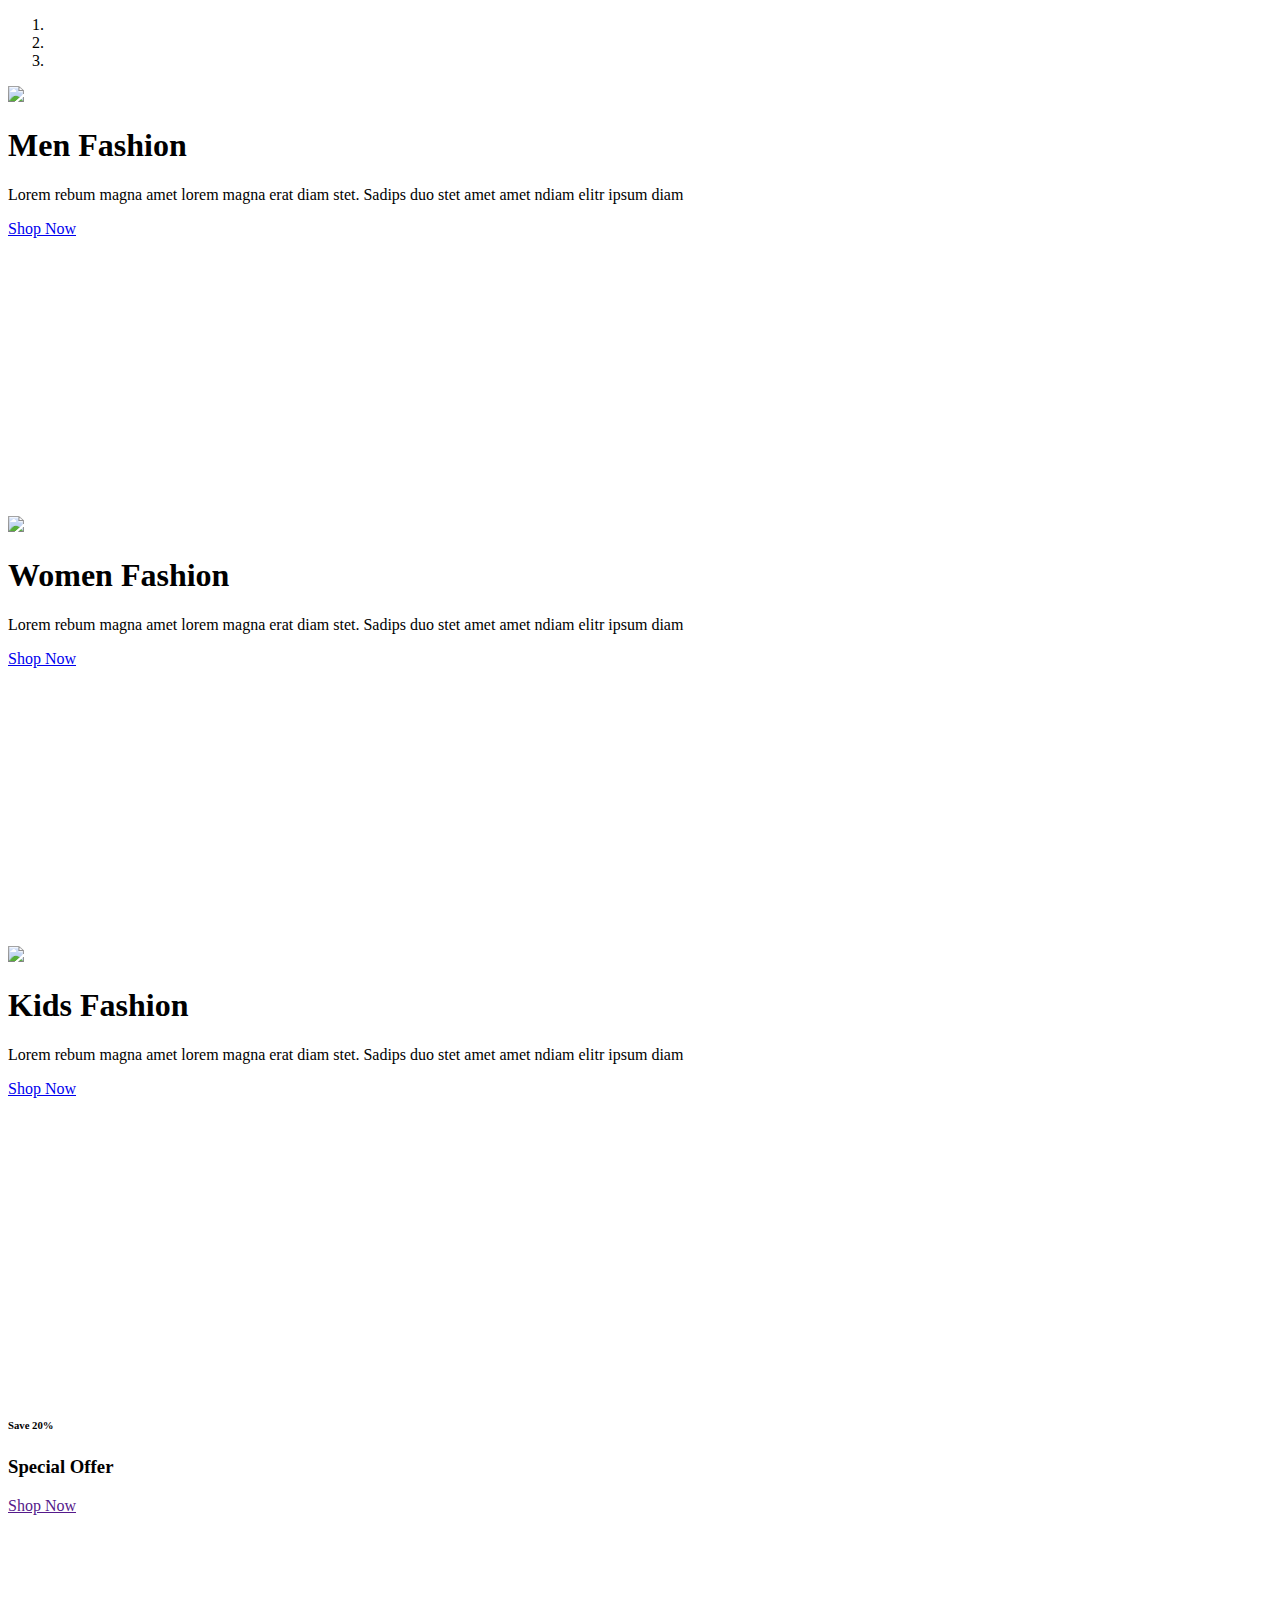
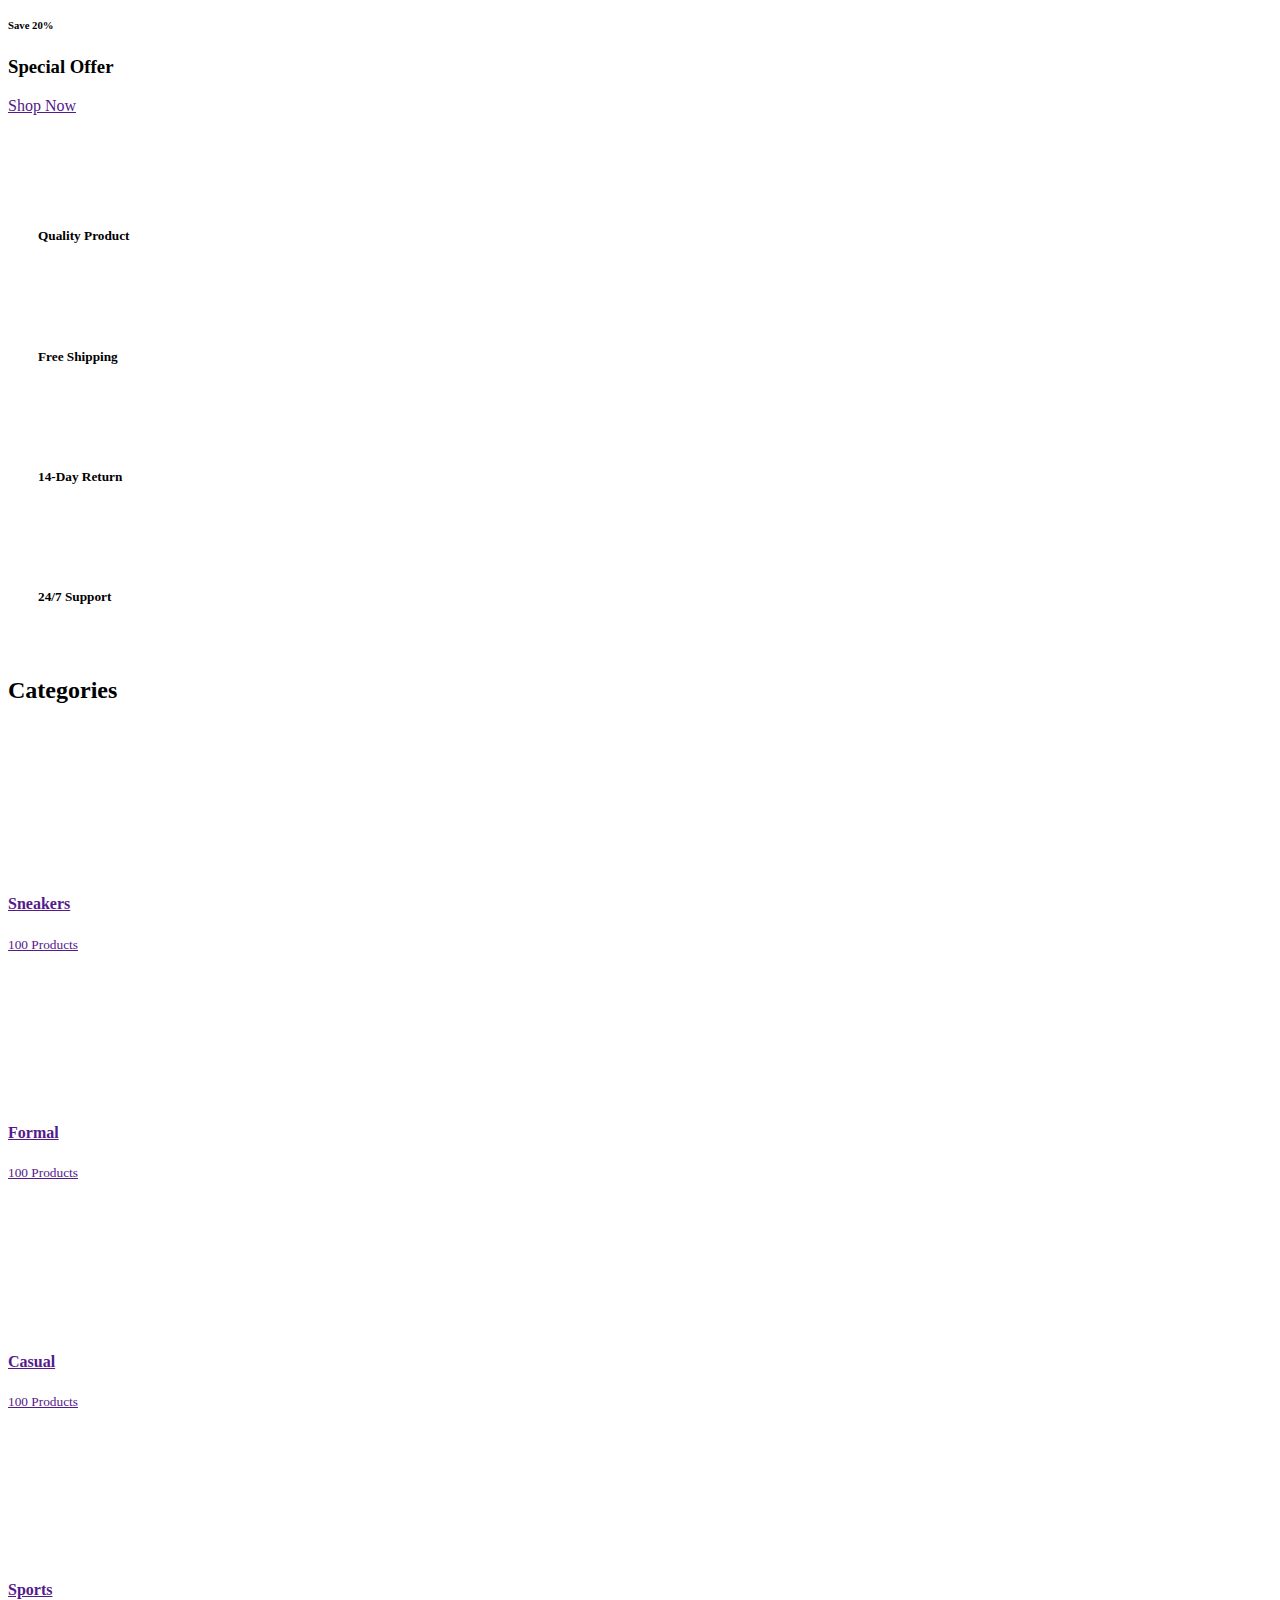
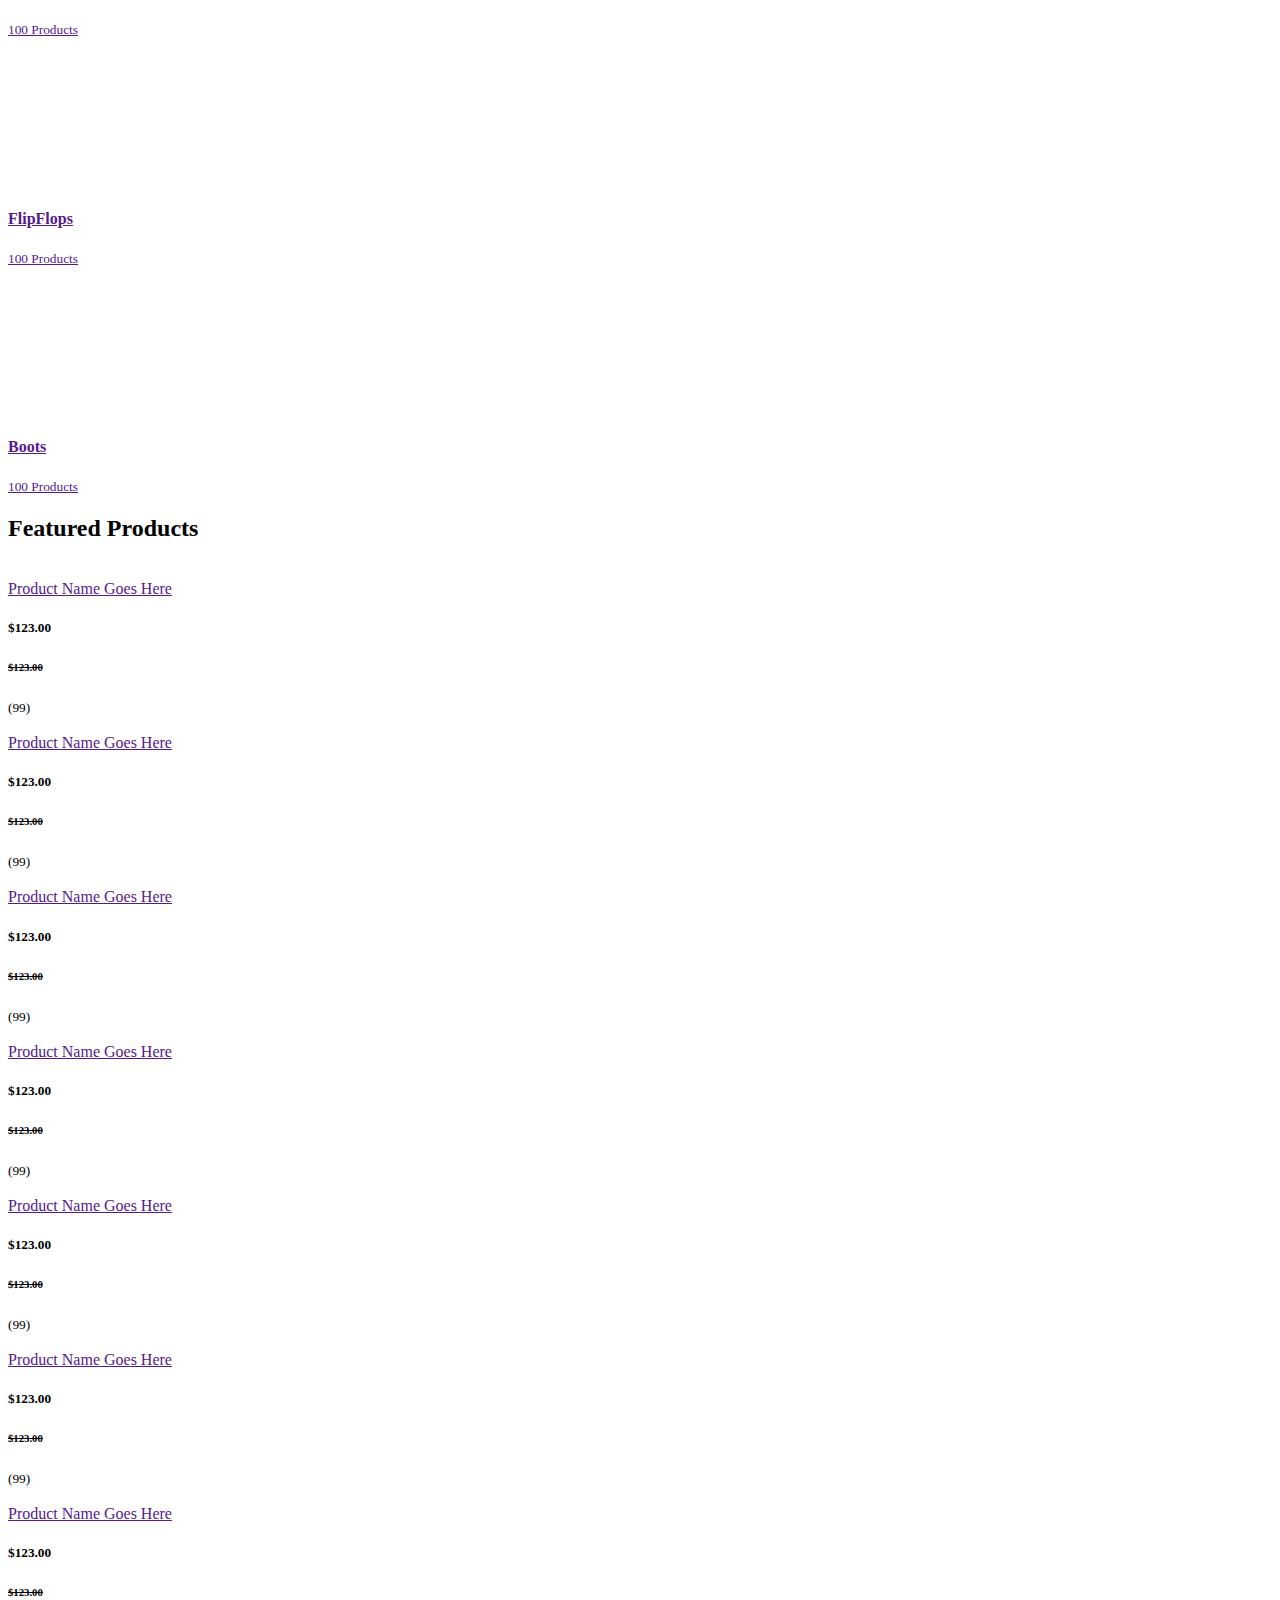
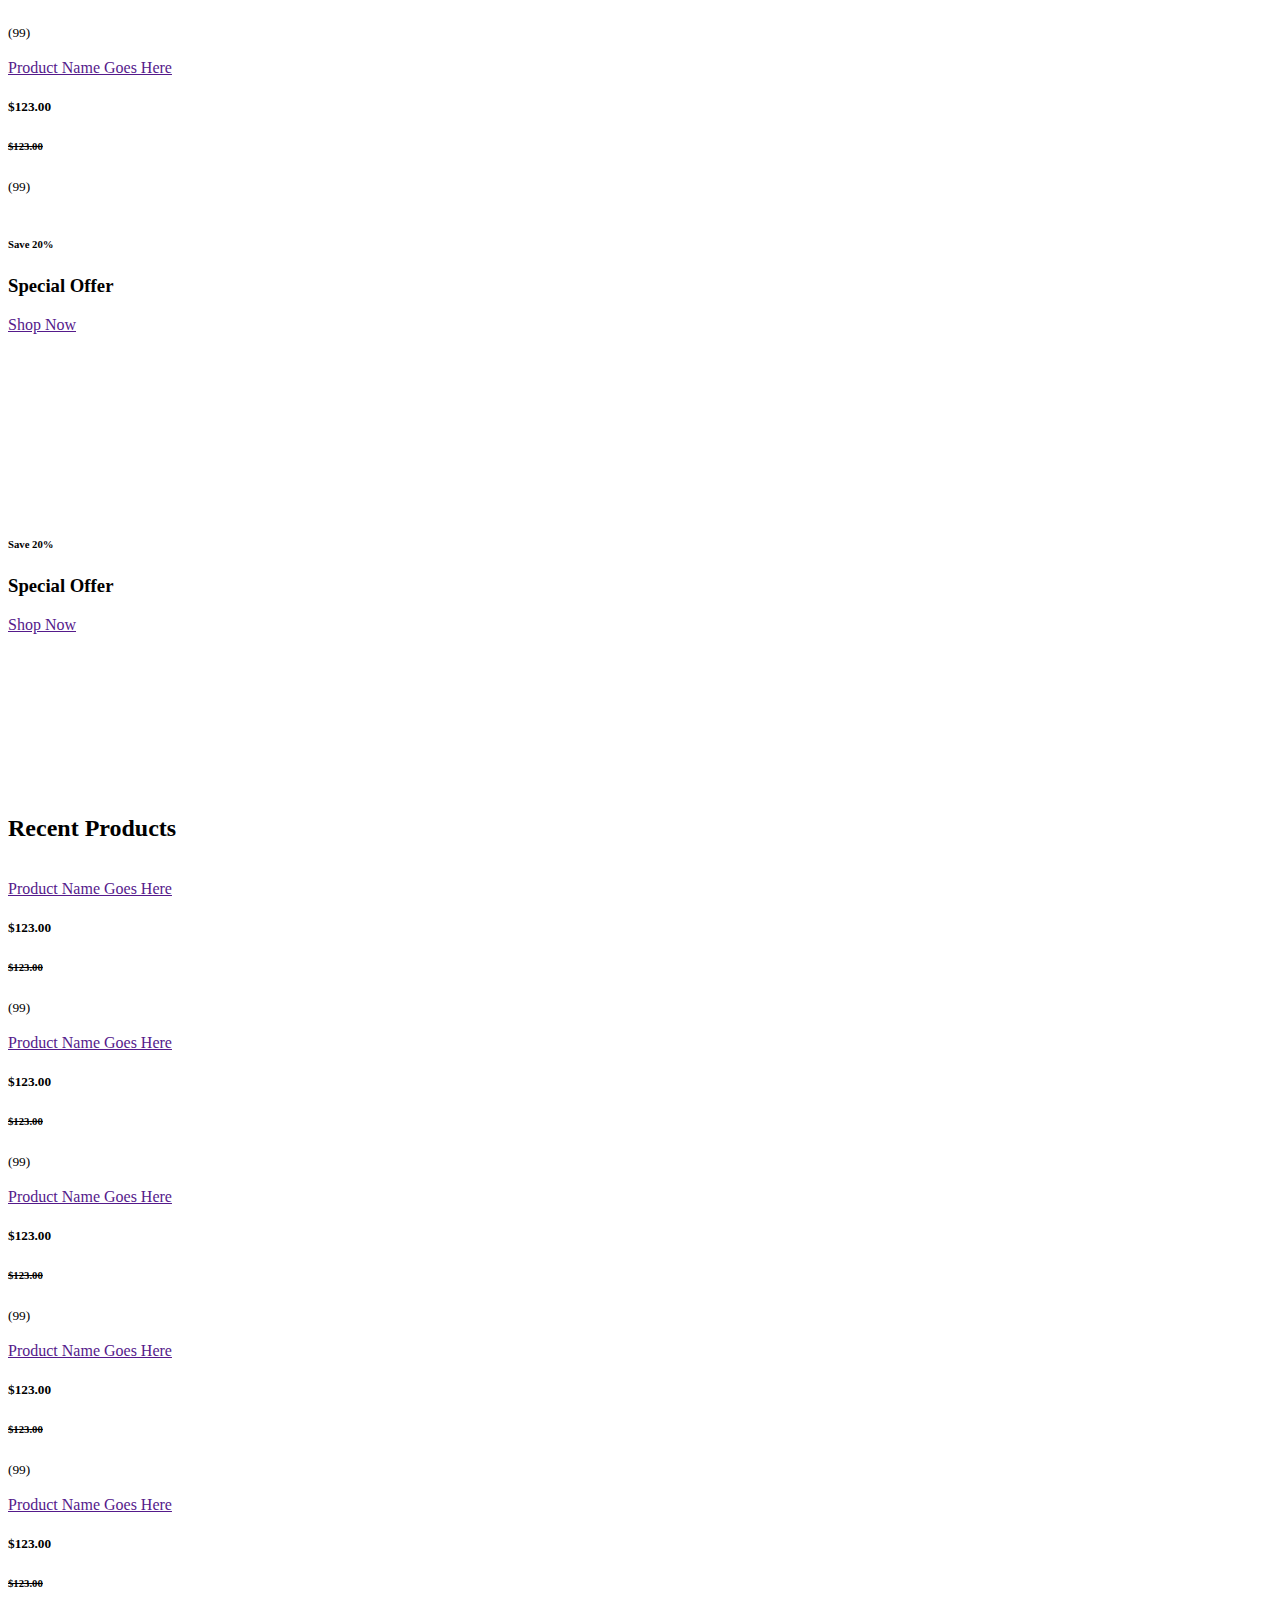
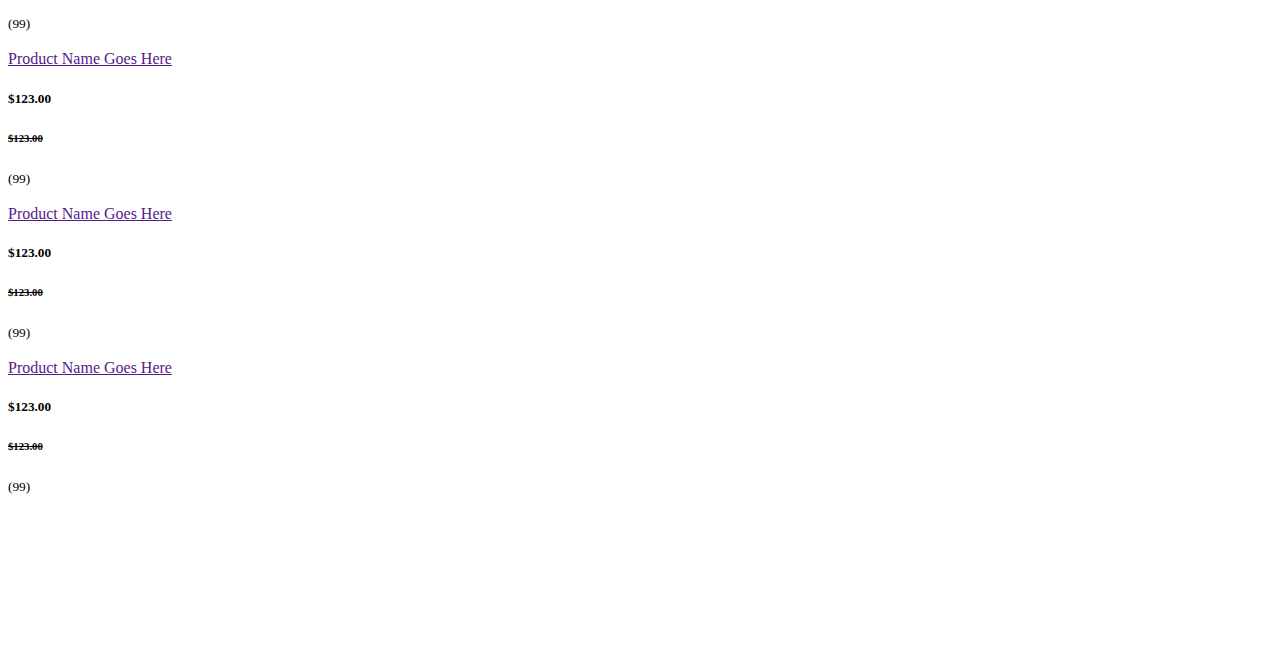
==== src/main/resources/templates/index.html @ a71ec039 "SPRING BOOT VERSION CHANGED TO 2.7.8" ====
<!DOCTYPE html>
<html lang="en" xmlns:th="http://www.thymeleaf.org" th:replace="base::Layout(~{::section})">
<head>
    <meta charset="utf-8">
    <title></title>
    <meta content="width=device-width, initial-scale=1.0" name="viewport">
    <meta content="Free HTML Templates" name="keywords">
    <meta content="Free HTML Templates" name="description">
</head>

<body>
    <!-- Carousel Start -->
    <section>
        <div class="container-fluid mb-3">
            <div class="row px-xl-5">
                <div class="col-lg-8">
                    <div id="header-carousel" class="carousel slide carousel-fade mb-30 mb-lg-0" data-ride="carousel">
                        <ol class="carousel-indicators">
                            <li data-target="#header-carousel" data-slide-to="0" class="active"></li>
                            <li data-target="#header-carousel" data-slide-to="1"></li>
                            <li data-target="#header-carousel" data-slide-to="2"></li>

                        </ol>
                        <div class="carousel-inner">
                            <div class="carousel-item position-relative active" style="height: 430px;">
                                <img class="position-absolute w-100 h-100" src="img/carousel-1.jpg"
                                    style="object-fit: cover;">
                                <div
                                    class="carousel-caption d-flex flex-column align-items-center justify-content-center">
                                    <div class="p-3" style="max-width: 700px;">
                                        <h1 class="display-4 text-white mb-3 animate__animated animate__fadeInDown">Men
                                            Fashion</h1>
                                        <p class="mx-md-5 px-5 animate__animated animate__bounceIn">Lorem rebum magna
                                            amet
                                            lorem magna erat diam stet. Sadips duo stet amet amet ndiam elitr ipsum diam
                                        </p>
                                        <a class="btn btn-outline-light py-2 px-4 mt-3 animate__animated animate__fadeInUp"
                                            href="#">Shop Now</a>
                                    </div>
                                </div>
                            </div>
                            <div class="carousel-item position-relative" style="height: 430px;">
                                <img class="position-absolute w-100 h-100" src="img/carousel-2.jpg"
                                    style="object-fit: cover;">
                                <div
                                    class="carousel-caption d-flex flex-column align-items-center justify-content-center">
                                    <div class="p-3" style="max-width: 700px;">
                                        <h1 class="display-4 text-white mb-3 animate__animated animate__fadeInDown">
                                            Women
                                            Fashion</h1>
                                        <p class="mx-md-5 px-5 animate__animated animate__bounceIn">Lorem rebum magna
                                            amet
                                            lorem magna erat diam stet. Sadips duo stet amet amet ndiam elitr ipsum diam
                                        </p>
                                        <a class="btn btn-outline-light py-2 px-4 mt-3 animate__animated animate__fadeInUp"
                                            href="#">Shop Now</a>
                                    </div>
                                </div>
                            </div>
                            <div class="carousel-item position-relative" style="height: 430px;">
                                <img class="position-absolute w-100 h-100" src="img/carousel-3.jpg"
                                    style="object-fit: cover;">
                                <div
                                    class="carousel-caption d-flex flex-column align-items-center justify-content-center">
                                    <div class="p-3" style="max-width: 700px;">
                                        <h1 class="display-4 text-white mb-3 animate__animated animate__fadeInDown">Kids
                                            Fashion</h1>
                                        <p class="mx-md-5 px-5 animate__animated animate__bounceIn">Lorem rebum magna
                                            amet
                                            lorem magna erat diam stet. Sadips duo stet amet amet ndiam elitr ipsum diam
                                        </p>
                                        <a class="btn btn-outline-light py-2 px-4 mt-3 animate__animated animate__fadeInUp"
                                            href="#">Shop Now</a>
                                    </div>
                                </div>
                            </div>
                        </div>
                    </div>
                </div>
                <div class="col-lg-4">
                    <div class="product-offer mb-30" style="height: 200px;">
                        <img class="img-fluid" src="img/offer-1.jpg" alt="">
                        <div class="offer-text">
                            <h6 class="text-white text-uppercase">Save 20%</h6>
                            <h3 class="text-white mb-3">Special Offer</h3>
                            <a href="" class="btn btn-primary">Shop Now</a>
                        </div>
                    </div>
                    <div class="product-offer mb-30" style="height: 200px;">
                        <img class="img-fluid" src="img/offer-2.jpg" alt="">
                        <div class="offer-text">
                            <h6 class="text-white text-uppercase">Save 20%</h6>
                            <h3 class="text-white mb-3">Special Offer</h3>
                            <a href="" class="btn btn-primary">Shop Now</a>
                        </div>
                    </div>

                </div>
            </div>
        </div>
        <!-- Carousel End -->


        <!-- Featured Start -->
        <div class="container-fluid pt-5">
            <div class="row px-xl-5 pb-3">
                <div class="col-lg-3 col-md-6 col-sm-12 pb-1">
                    <div class="d-flex align-items-center bg-light mb-4" style="padding: 30px;">
                        <h1 class="fa fa-check text-primary m-0 mr-3"></h1>
                        <h5 class="font-weight-semi-bold m-0">Quality Product</h5>
                    </div>
                </div>
                <div class="col-lg-3 col-md-6 col-sm-12 pb-1">
                    <div class="d-flex align-items-center bg-light mb-4" style="padding: 30px;">
                        <h1 class="fa fa-shipping-fast text-primary m-0 mr-2"></h1>
                        <h5 class="font-weight-semi-bold m-0">Free Shipping</h5>
                    </div>
                </div>
                <div class="col-lg-3 col-md-6 col-sm-12 pb-1">
                    <div class="d-flex align-items-center bg-light mb-4" style="padding: 30px;">
                        <h1 class="fas fa-exchange-alt text-primary m-0 mr-3"></h1>
                        <h5 class="font-weight-semi-bold m-0">14-Day Return</h5>
                    </div>
                </div>
                <div class="col-lg-3 col-md-6 col-sm-12 pb-1">
                    <div class="d-flex align-items-center bg-light mb-4" style="padding: 30px;">
                        <h1 class="fa fa-phone-volume text-primary m-0 mr-3"></h1>
                        <h5 class="font-weight-semi-bold m-0">24/7 Support</h5>
                    </div>
                </div>
            </div>
        </div>
        <!-- Featured End -->


        <!-- Categories Start -->
        <div class="container-fluid pt-5">
            <h2 class="section-title position-relative text-uppercase mx-xl-5 mb-4"><span
                    class="bg-secondary pr-3">Categories</span></h2>
            <div class="row px-xl-5 pb-3">
                <div class="col-lg-4 col-md-4 col-sm-6 pb-1">
                    <a class="text-decoration-none" href="">
                        <div class="cat-item d-flex align-items-center mb-4">
                            <div class="overflow-hidden" style="width: 200px; height: 150px;">
                                <img class="img-fluid" src="/MyImages/cat-sneakers.jpg" alt="">
                            </div>
                            <div class="flex-fill pl-3">
                                <h4>Sneakers</h4>
                                <small class="text-body">100 Products</small>
                            </div>
                        </div>
                    </a>
                </div>
                <div class="col-lg-4 col-md-4 col-sm-6 pb-1">
                    <a class="text-decoration-none" href="">
                        <div class="cat-item img-zoom d-flex align-items-center mb-4">
                            <div class="overflow-hidden" style="width: 200px; height: 150px;">
                                <img class="img-fluid" src="/MyImages/cat-formal.png" alt="">
                            </div>
                            <div class="flex-fill pl-3">
                                <h4>Formal</h4>
                                <small class="text-body">100 Products</small>
                            </div>
                        </div>
                    </a>
                </div>
                <div class="col-lg-4 col-md-4 col-sm-6 pb-1">
                    <a class="text-decoration-none" href="">
                        <div class="cat-item img-zoom d-flex align-items-center mb-4">
                            <div class="overflow-hidden" style="width: 200px; height: 150px;">
                                <img class="img-fluid" src="/MyImages/cat-casual.jpg" alt="">
                            </div>
                            <div class="flex-fill pl-3">
                                <h4>Casual</h4>
                                <small class="text-body">100 Products</small>
                            </div>
                        </div>
                    </a>
                </div>
                <div class="col-lg-4 col-md-4 col-sm-6 pb-1">
                    <a class="text-decoration-none" href="">
                        <div class="cat-item img-zoom d-flex align-items-center mb-4">
                            <div class="overflow-hidden" style="width: 200px; height: 150px;">
                                <img class="img-fluid" src="/MyImages/cat-sport.jpeg" alt="">
                            </div>
                            <div class="flex-fill pl-3">
                                <h4>Sports</h4>
                                <small class="text-body">100 Products</small>
                            </div>
                        </div>
                    </a>
                </div>
                <div class="col-lg-4 col-md-4 col-sm-6 pb-1">
                    <a class="text-decoration-none" href="">
                        <div class="cat-item img-zoom d-flex align-items-center mb-4">
                            <div class="overflow-hidden" style="width: 200px; height: 150px;">
                                <img class="img-fluid" src="img/cat-4.jpg" alt="">
                            </div>
                            <div class="flex-fill pl-3">
                                <h4>FlipFlops</h4>
                                <small class="text-body">100 Products</small>
                            </div>
                        </div>
                    </a>
                </div>
                <div class="col-lg-4 col-md-4 col-sm-6 pb-1">
                    <a class="text-decoration-none" href="">
                        <div class="cat-item img-zoom d-flex align-items-center mb-4">
                            <div class="overflow-hidden" style="width: 200px; height: 150px;">
                                <img class="img-fluid" src="/MyImages/cat-boots.jpeg" alt="">
                            </div>
                            <div class="flex-fill pl-3">
                                <h4>Boots</h4>
                                <small class="text-body">100 Products</small>
                            </div>
                        </div>
                    </a>
                </div>
            </div>
        </div>
        <!-- Categories End -->


        <!-- Products Start -->
        <div class="container-fluid pt-5 pb-3">
            <h2 class="section-title position-relative text-uppercase mx-xl-5 mb-4"><span
                    class="bg-secondary pr-3">Featured
                    Products</span></h2>
            <div class="row px-xl-5">
                <div class="col-lg-3 col-md-4 col-sm-6 pb-1">
                    <div class="product-item bg-light mb-4">
                        <div class="product-img position-relative overflow-hidden">
                            <img class="img-fluid w-100" src="img/product-1.jpg" alt="">
                            <div class="product-action">
                                <a class="btn btn-outline-dark btn-square" href=""><i
                                        class="fa fa-shopping-cart"></i></a>
                                <a class="btn btn-outline-dark btn-square" href=""><i class="far fa-heart"></i></a>
                                <a class="btn btn-outline-dark btn-square" href=""><i class="fa fa-sync-alt"></i></a>
                                <a class="btn btn-outline-dark btn-square" href=""><i class="fa fa-search"></i></a>
                            </div>
                        </div>
                        <div class="text-center py-4">
                            <a class="h6 text-decoration-none text-truncate" href="">Product Name Goes Here</a>
                            <div class="d-flex align-items-center justify-content-center mt-2">
                                <h5>$123.00</h5>
                                <h6 class="text-muted ml-2"><del>$123.00</del></h6>
                            </div>
                            <div class="d-flex align-items-center justify-content-center mb-1">
                                <small class="fa fa-star text-primary mr-1"></small>
                                <small class="fa fa-star text-primary mr-1"></small>
                                <small class="fa fa-star text-primary mr-1"></small>
                                <small class="fa fa-star text-primary mr-1"></small>
                                <small class="fa fa-star text-primary mr-1"></small>
                                <small>(99)</small>
                            </div>
                        </div>
                    </div>
                </div>
                <div class="col-lg-3 col-md-4 col-sm-6 pb-1">
                    <div class="product-item bg-light mb-4">
                        <div class="product-img position-relative overflow-hidden">
                            <img class="img-fluid w-100" src="img/product-2.jpg" alt="">
                            <div class="product-action">
                                <a class="btn btn-outline-dark btn-square" href=""><i
                                        class="fa fa-shopping-cart"></i></a>
                                <a class="btn btn-outline-dark btn-square" href=""><i class="far fa-heart"></i></a>
                                <a class="btn btn-outline-dark btn-square" href=""><i class="fa fa-sync-alt"></i></a>
                                <a class="btn btn-outline-dark btn-square" href=""><i class="fa fa-search"></i></a>
                            </div>
                        </div>
                        <div class="text-center py-4">
                            <a class="h6 text-decoration-none text-truncate" href="">Product Name Goes Here</a>
                            <div class="d-flex align-items-center justify-content-center mt-2">
                                <h5>$123.00</h5>
                                <h6 class="text-muted ml-2"><del>$123.00</del></h6>
                            </div>
                            <div class="d-flex align-items-center justify-content-center mb-1">
                                <small class="fa fa-star text-primary mr-1"></small>
                                <small class="fa fa-star text-primary mr-1"></small>
                                <small class="fa fa-star text-primary mr-1"></small>
                                <small class="fa fa-star text-primary mr-1"></small>
                                <small class="fa fa-star-half-alt text-primary mr-1"></small>
                                <small>(99)</small>
                            </div>
                        </div>
                    </div>
                </div>
                <div class="col-lg-3 col-md-4 col-sm-6 pb-1">
                    <div class="product-item bg-light mb-4">
                        <div class="product-img position-relative overflow-hidden">
                            <img class="img-fluid w-100" src="img/product-3.jpg" alt="">
                            <div class="product-action">
                                <a class="btn btn-outline-dark btn-square" href=""><i
                                        class="fa fa-shopping-cart"></i></a>
                                <a class="btn btn-outline-dark btn-square" href=""><i class="far fa-heart"></i></a>
                                <a class="btn btn-outline-dark btn-square" href=""><i class="fa fa-sync-alt"></i></a>
                                <a class="btn btn-outline-dark btn-square" href=""><i class="fa fa-search"></i></a>
                            </div>
                        </div>
                        <div class="text-center py-4">
                            <a class="h6 text-decoration-none text-truncate" href="">Product Name Goes Here</a>
                            <div class="d-flex align-items-center justify-content-center mt-2">
                                <h5>$123.00</h5>
                                <h6 class="text-muted ml-2"><del>$123.00</del></h6>
                            </div>
                            <div class="d-flex align-items-center justify-content-center mb-1">
                                <small class="fa fa-star text-primary mr-1"></small>
                                <small class="fa fa-star text-primary mr-1"></small>
                                <small class="fa fa-star text-primary mr-1"></small>
                                <small class="fa fa-star-half-alt text-primary mr-1"></small>
                                <small class="far fa-star text-primary mr-1"></small>
                                <small>(99)</small>
                            </div>
                        </div>
                    </div>
                </div>
                <div class="col-lg-3 col-md-4 col-sm-6 pb-1">
                    <div class="product-item bg-light mb-4">
                        <div class="product-img position-relative overflow-hidden">
                            <img class="img-fluid w-100" src="img/product-4.jpg" alt="">
                            <div class="product-action">
                                <a class="btn btn-outline-dark btn-square" href=""><i
                                        class="fa fa-shopping-cart"></i></a>
                                <a class="btn btn-outline-dark btn-square" href=""><i class="far fa-heart"></i></a>
                                <a class="btn btn-outline-dark btn-square" href=""><i class="fa fa-sync-alt"></i></a>
                                <a class="btn btn-outline-dark btn-square" href=""><i class="fa fa-search"></i></a>
                            </div>
                        </div>
                        <div class="text-center py-4">
                            <a class="h6 text-decoration-none text-truncate" href="">Product Name Goes Here</a>
                            <div class="d-flex align-items-center justify-content-center mt-2">
                                <h5>$123.00</h5>
                                <h6 class="text-muted ml-2"><del>$123.00</del></h6>
                            </div>
                            <div class="d-flex align-items-center justify-content-center mb-1">
                                <small class="fa fa-star text-primary mr-1"></small>
                                <small class="fa fa-star text-primary mr-1"></small>
                                <small class="fa fa-star text-primary mr-1"></small>
                                <small class="far fa-star text-primary mr-1"></small>
                                <small class="far fa-star text-primary mr-1"></small>
                                <small>(99)</small>
                            </div>
                        </div>
                    </div>
                </div>
                <div class="col-lg-3 col-md-4 col-sm-6 pb-1">
                    <div class="product-item bg-light mb-4">
                        <div class="product-img position-relative overflow-hidden">
                            <img class="img-fluid w-100" src="img/product-5.jpg" alt="">
                            <div class="product-action">
                                <a class="btn btn-outline-dark btn-square" href=""><i
                                        class="fa fa-shopping-cart"></i></a>
                                <a class="btn btn-outline-dark btn-square" href=""><i class="far fa-heart"></i></a>
                                <a class="btn btn-outline-dark btn-square" href=""><i class="fa fa-sync-alt"></i></a>
                                <a class="btn btn-outline-dark btn-square" href=""><i class="fa fa-search"></i></a>
                            </div>
                        </div>
                        <div class="text-center py-4">
                            <a class="h6 text-decoration-none text-truncate" href="">Product Name Goes Here</a>
                            <div class="d-flex align-items-center justify-content-center mt-2">
                                <h5>$123.00</h5>
                                <h6 class="text-muted ml-2"><del>$123.00</del></h6>
                            </div>
                            <div class="d-flex align-items-center justify-content-center mb-1">
                                <small class="fa fa-star text-primary mr-1"></small>
                                <small class="fa fa-star text-primary mr-1"></small>
                                <small class="fa fa-star text-primary mr-1"></small>
                                <small class="fa fa-star text-primary mr-1"></small>
                                <small class="fa fa-star text-primary mr-1"></small>
                                <small>(99)</small>
                            </div>
                        </div>
                    </div>
                </div>
                <div class="col-lg-3 col-md-4 col-sm-6 pb-1">
                    <div class="product-item bg-light mb-4">
                        <div class="product-img position-relative overflow-hidden">
                            <img class="img-fluid w-100" src="img/product-6.jpg" alt="">
                            <div class="product-action">
                                <a class="btn btn-outline-dark btn-square" href=""><i
                                        class="fa fa-shopping-cart"></i></a>
                                <a class="btn btn-outline-dark btn-square" href=""><i class="far fa-heart"></i></a>
                                <a class="btn btn-outline-dark btn-square" href=""><i class="fa fa-sync-alt"></i></a>
                                <a class="btn btn-outline-dark btn-square" href=""><i class="fa fa-search"></i></a>
                            </div>
                        </div>
                        <div class="text-center py-4">
                            <a class="h6 text-decoration-none text-truncate" href="">Product Name Goes Here</a>
                            <div class="d-flex align-items-center justify-content-center mt-2">
                                <h5>$123.00</h5>
                                <h6 class="text-muted ml-2"><del>$123.00</del></h6>
                            </div>
                            <div class="d-flex align-items-center justify-content-center mb-1">
                                <small class="fa fa-star text-primary mr-1"></small>
                                <small class="fa fa-star text-primary mr-1"></small>
                                <small class="fa fa-star text-primary mr-1"></small>
                                <small class="fa fa-star text-primary mr-1"></small>
                                <small class="fa fa-star-half-alt text-primary mr-1"></small>
                                <small>(99)</small>
                            </div>
                        </div>
                    </div>
                </div>
                <div class="col-lg-3 col-md-4 col-sm-6 pb-1">
                    <div class="product-item bg-light mb-4">
                        <div class="product-img position-relative overflow-hidden">
                            <img class="img-fluid w-100" src="img/product-7.jpg" alt="">
                            <div class="product-action">
                                <a class="btn btn-outline-dark btn-square" href=""><i
                                        class="fa fa-shopping-cart"></i></a>
                                <a class="btn btn-outline-dark btn-square" href=""><i class="far fa-heart"></i></a>
                                <a class="btn btn-outline-dark btn-square" href=""><i class="fa fa-sync-alt"></i></a>
                                <a class="btn btn-outline-dark btn-square" href=""><i class="fa fa-search"></i></a>
                            </div>
                        </div>
                        <div class="text-center py-4">
                            <a class="h6 text-decoration-none text-truncate" href="">Product Name Goes Here</a>
                            <div class="d-flex align-items-center justify-content-center mt-2">
                                <h5>$123.00</h5>
                                <h6 class="text-muted ml-2"><del>$123.00</del></h6>
                            </div>
                            <div class="d-flex align-items-center justify-content-center mb-1">
                                <small class="fa fa-star text-primary mr-1"></small>
                                <small class="fa fa-star text-primary mr-1"></small>
                                <small class="fa fa-star text-primary mr-1"></small>
                                <small class="fa fa-star-half-alt text-primary mr-1"></small>
                                <small class="far fa-star text-primary mr-1"></small>
                                <small>(99)</small>
                            </div>
                        </div>
                    </div>
                </div>
                <div class="col-lg-3 col-md-4 col-sm-6 pb-1">
                    <div class="product-item bg-light mb-4">
                        <div class="product-img position-relative overflow-hidden">
                            <img class="img-fluid w-100" src="img/product-8.jpg" alt="">
                            <div class="product-action">
                                <a class="btn btn-outline-dark btn-square" href=""><i
                                        class="fa fa-shopping-cart"></i></a>
                                <a class="btn btn-outline-dark btn-square" href=""><i class="far fa-heart"></i></a>
                                <a class="btn btn-outline-dark btn-square" href=""><i class="fa fa-sync-alt"></i></a>
                                <a class="btn btn-outline-dark btn-square" href=""><i class="fa fa-search"></i></a>
                            </div>
                        </div>
                        <div class="text-center py-4">
                            <a class="h6 text-decoration-none text-truncate" href="">Product Name Goes Here</a>
                            <div class="d-flex align-items-center justify-content-center mt-2">
                                <h5>$123.00</h5>
                                <h6 class="text-muted ml-2"><del>$123.00</del></h6>
                            </div>
                            <div class="d-flex align-items-center justify-content-center mb-1">
                                <small class="fa fa-star text-primary mr-1"></small>
                                <small class="fa fa-star text-primary mr-1"></small>
                                <small class="fa fa-star text-primary mr-1"></small>
                                <small class="far fa-star text-primary mr-1"></small>
                                <small class="far fa-star text-primary mr-1"></small>
                                <small>(99)</small>
                            </div>
                        </div>
                    </div>
                </div>
            </div>
        </div>
        <!-- Products End -->


        <!-- Offer Start -->
        <div class="container-fluid pt-5 pb-3">
            <div class="row px-xl-5">
                <div class="col-md-6">
                    <div class="product-offer mb-30" style="height: 300px;">
                        <img class="img-fluid" src="img/offer-1.jpg" alt="">
                        <div class="offer-text">
                            <h6 class="text-white text-uppercase">Save 20%</h6>
                            <h3 class="text-white mb-3">Special Offer</h3>
                            <a href="" class="btn btn-primary">Shop Now</a>
                        </div>
                    </div>
                </div>
                <div class="col-md-6">
                    <div class="product-offer mb-30" style="height: 300px;">
                        <img class="img-fluid" src="img/offer-2.jpg" alt="">
                        <div class="offer-text">
                            <h6 class="text-white text-uppercase">Save 20%</h6>
                            <h3 class="text-white mb-3">Special Offer</h3>
                            <a href="" class="btn btn-primary">Shop Now</a>
                        </div>
                    </div>
                </div>
            </div>
        </div>
        <!-- Offer End -->


        <!-- Products Start -->
        <div class="container-fluid pt-5 pb-3">
            <h2 class="section-title position-relative text-uppercase mx-xl-5 mb-4"><span
                    class="bg-secondary pr-3">Recent
                    Products</span></h2>
            <div class="row px-xl-5">
                <div class="col-lg-3 col-md-4 col-sm-6 pb-1">
                    <div class="product-item bg-light mb-4">
                        <div class="product-img position-relative overflow-hidden">
                            <img class="img-fluid w-100" src="img/product-1.jpg" alt="">
                            <div class="product-action">
                                <a class="btn btn-outline-dark btn-square" href=""><i
                                        class="fa fa-shopping-cart"></i></a>
                                <a class="btn btn-outline-dark btn-square" href=""><i class="far fa-heart"></i></a>
                                <a class="btn btn-outline-dark btn-square" href=""><i class="fa fa-sync-alt"></i></a>
                                <a class="btn btn-outline-dark btn-square" href=""><i class="fa fa-search"></i></a>
                            </div>
                        </div>
                        <div class="text-center py-4">
                            <a class="h6 text-decoration-none text-truncate" href="">Product Name Goes Here</a>
                            <div class="d-flex align-items-center justify-content-center mt-2">
                                <h5>$123.00</h5>
                                <h6 class="text-muted ml-2"><del>$123.00</del></h6>
                            </div>
                            <div class="d-flex align-items-center justify-content-center mb-1">
                                <small class="fa fa-star text-primary mr-1"></small>
                                <small class="fa fa-star text-primary mr-1"></small>
                                <small class="fa fa-star text-primary mr-1"></small>
                                <small class="fa fa-star text-primary mr-1"></small>
                                <small class="fa fa-star text-primary mr-1"></small>
                                <small>(99)</small>
                            </div>
                        </div>
                    </div>
                </div>
                <div class="col-lg-3 col-md-4 col-sm-6 pb-1">
                    <div class="product-item bg-light mb-4">
                        <div class="product-img position-relative overflow-hidden">
                            <img class="img-fluid w-100" src="img/product-2.jpg" alt="">
                            <div class="product-action">
                                <a class="btn btn-outline-dark btn-square" href=""><i
                                        class="fa fa-shopping-cart"></i></a>
                                <a class="btn btn-outline-dark btn-square" href=""><i class="far fa-heart"></i></a>
                                <a class="btn btn-outline-dark btn-square" href=""><i class="fa fa-sync-alt"></i></a>
                                <a class="btn btn-outline-dark btn-square" href=""><i class="fa fa-search"></i></a>
                            </div>
                        </div>
                        <div class="text-center py-4">
                            <a class="h6 text-decoration-none text-truncate" href="">Product Name Goes Here</a>
                            <div class="d-flex align-items-center justify-content-center mt-2">
                                <h5>$123.00</h5>
                                <h6 class="text-muted ml-2"><del>$123.00</del></h6>
                            </div>
                            <div class="d-flex align-items-center justify-content-center mb-1">
                                <small class="fa fa-star text-primary mr-1"></small>
                                <small class="fa fa-star text-primary mr-1"></small>
                                <small class="fa fa-star text-primary mr-1"></small>
                                <small class="fa fa-star text-primary mr-1"></small>
                                <small class="fa fa-star-half-alt text-primary mr-1"></small>
                                <small>(99)</small>
                            </div>
                        </div>
                    </div>
                </div>
                <div class="col-lg-3 col-md-4 col-sm-6 pb-1">
                    <div class="product-item bg-light mb-4">
                        <div class="product-img position-relative overflow-hidden">
                            <img class="img-fluid w-100" src="img/product-3.jpg" alt="">
                            <div class="product-action">
                                <a class="btn btn-outline-dark btn-square" href=""><i
                                        class="fa fa-shopping-cart"></i></a>
                                <a class="btn btn-outline-dark btn-square" href=""><i class="far fa-heart"></i></a>
                                <a class="btn btn-outline-dark btn-square" href=""><i class="fa fa-sync-alt"></i></a>
                                <a class="btn btn-outline-dark btn-square" href=""><i class="fa fa-search"></i></a>
                            </div>
                        </div>
                        <div class="text-center py-4">
                            <a class="h6 text-decoration-none text-truncate" href="">Product Name Goes Here</a>
                            <div class="d-flex align-items-center justify-content-center mt-2">
                                <h5>$123.00</h5>
                                <h6 class="text-muted ml-2"><del>$123.00</del></h6>
                            </div>
                            <div class="d-flex align-items-center justify-content-center mb-1">
                                <small class="fa fa-star text-primary mr-1"></small>
                                <small class="fa fa-star text-primary mr-1"></small>
                                <small class="fa fa-star text-primary mr-1"></small>
                                <small class="fa fa-star-half-alt text-primary mr-1"></small>
                                <small class="far fa-star text-primary mr-1"></small>
                                <small>(99)</small>
                            </div>
                        </div>
                    </div>
                </div>
                <div class="col-lg-3 col-md-4 col-sm-6 pb-1">
                    <div class="product-item bg-light mb-4">
                        <div class="product-img position-relative overflow-hidden">
                            <img class="img-fluid w-100" src="img/product-4.jpg" alt="">
                            <div class="product-action">
                                <a class="btn btn-outline-dark btn-square" href=""><i
                                        class="fa fa-shopping-cart"></i></a>
                                <a class="btn btn-outline-dark btn-square" href=""><i class="far fa-heart"></i></a>
                                <a class="btn btn-outline-dark btn-square" href=""><i class="fa fa-sync-alt"></i></a>
                                <a class="btn btn-outline-dark btn-square" href=""><i class="fa fa-search"></i></a>
                            </div>
                        </div>
                        <div class="text-center py-4">
                            <a class="h6 text-decoration-none text-truncate" href="">Product Name Goes Here</a>
                            <div class="d-flex align-items-center justify-content-center mt-2">
                                <h5>$123.00</h5>
                                <h6 class="text-muted ml-2"><del>$123.00</del></h6>
                            </div>
                            <div class="d-flex align-items-center justify-content-center mb-1">
                                <small class="fa fa-star text-primary mr-1"></small>
                                <small class="fa fa-star text-primary mr-1"></small>
                                <small class="fa fa-star text-primary mr-1"></small>
                                <small class="far fa-star text-primary mr-1"></small>
                                <small class="far fa-star text-primary mr-1"></small>
                                <small>(99)</small>
                            </div>
                        </div>
                    </div>
                </div>
                <div class="col-lg-3 col-md-4 col-sm-6 pb-1">
                    <div class="product-item bg-light mb-4">
                        <div class="product-img position-relative overflow-hidden">
                            <img class="img-fluid w-100" src="img/product-5.jpg" alt="">
                            <div class="product-action">
                                <a class="btn btn-outline-dark btn-square" href=""><i
                                        class="fa fa-shopping-cart"></i></a>
                                <a class="btn btn-outline-dark btn-square" href=""><i class="far fa-heart"></i></a>
                                <a class="btn btn-outline-dark btn-square" href=""><i class="fa fa-sync-alt"></i></a>
                                <a class="btn btn-outline-dark btn-square" href=""><i class="fa fa-search"></i></a>
                            </div>
                        </div>
                        <div class="text-center py-4">
                            <a class="h6 text-decoration-none text-truncate" href="">Product Name Goes Here</a>
                            <div class="d-flex align-items-center justify-content-center mt-2">
                                <h5>$123.00</h5>
                                <h6 class="text-muted ml-2"><del>$123.00</del></h6>
                            </div>
                            <div class="d-flex align-items-center justify-content-center mb-1">
                                <small class="fa fa-star text-primary mr-1"></small>
                                <small class="fa fa-star text-primary mr-1"></small>
                                <small class="fa fa-star text-primary mr-1"></small>
                                <small class="fa fa-star text-primary mr-1"></small>
                                <small class="fa fa-star text-primary mr-1"></small>
                                <small>(99)</small>
                            </div>
                        </div>
                    </div>
                </div>
                <div class="col-lg-3 col-md-4 col-sm-6 pb-1">
                    <div class="product-item bg-light mb-4">
                        <div class="product-img position-relative overflow-hidden">
                            <img class="img-fluid w-100" src="img/product-6.jpg" alt="">
                            <div class="product-action">
                                <a class="btn btn-outline-dark btn-square" href=""><i
                                        class="fa fa-shopping-cart"></i></a>
                                <a class="btn btn-outline-dark btn-square" href=""><i class="far fa-heart"></i></a>
                                <a class="btn btn-outline-dark btn-square" href=""><i class="fa fa-sync-alt"></i></a>
                                <a class="btn btn-outline-dark btn-square" href=""><i class="fa fa-search"></i></a>
                            </div>
                        </div>
                        <div class="text-center py-4">
                            <a class="h6 text-decoration-none text-truncate" href="">Product Name Goes Here</a>
                            <div class="d-flex align-items-center justify-content-center mt-2">
                                <h5>$123.00</h5>
                                <h6 class="text-muted ml-2"><del>$123.00</del></h6>
                            </div>
                            <div class="d-flex align-items-center justify-content-center mb-1">
                                <small class="fa fa-star text-primary mr-1"></small>
                                <small class="fa fa-star text-primary mr-1"></small>
                                <small class="fa fa-star text-primary mr-1"></small>
                                <small class="fa fa-star text-primary mr-1"></small>
                                <small class="fa fa-star-half-alt text-primary mr-1"></small>
                                <small>(99)</small>
                            </div>
                        </div>
                    </div>
                </div>
                <div class="col-lg-3 col-md-4 col-sm-6 pb-1">
                    <div class="product-item bg-light mb-4">
                        <div class="product-img position-relative overflow-hidden">
                            <img class="img-fluid w-100" src="img/product-7.jpg" alt="">
                            <div class="product-action">
                                <a class="btn btn-outline-dark btn-square" href=""><i
                                        class="fa fa-shopping-cart"></i></a>
                                <a class="btn btn-outline-dark btn-square" href=""><i class="far fa-heart"></i></a>
                                <a class="btn btn-outline-dark btn-square" href=""><i class="fa fa-sync-alt"></i></a>
                                <a class="btn btn-outline-dark btn-square" href=""><i class="fa fa-search"></i></a>
                            </div>
                        </div>
                        <div class="text-center py-4">
                            <a class="h6 text-decoration-none text-truncate" href="">Product Name Goes Here</a>
                            <div class="d-flex align-items-center justify-content-center mt-2">
                                <h5>$123.00</h5>
                                <h6 class="text-muted ml-2"><del>$123.00</del></h6>
                            </div>
                            <div class="d-flex align-items-center justify-content-center mb-1">
                                <small class="fa fa-star text-primary mr-1"></small>
                                <small class="fa fa-star text-primary mr-1"></small>
                                <small class="fa fa-star text-primary mr-1"></small>
                                <small class="fa fa-star-half-alt text-primary mr-1"></small>
                                <small class="far fa-star text-primary mr-1"></small>
                                <small>(99)</small>
                            </div>
                        </div>
                    </div>
                </div>
                <div class="col-lg-3 col-md-4 col-sm-6 pb-1">
                    <div class="product-item bg-light mb-4">
                        <div class="product-img position-relative overflow-hidden">
                            <img class="img-fluid w-100" src="img/product-8.jpg" alt="">
                            <div class="product-action">
                                <a class="btn btn-outline-dark btn-square" href=""><i
                                        class="fa fa-shopping-cart"></i></a>
                                <a class="btn btn-outline-dark btn-square" href=""><i class="far fa-heart"></i></a>
                                <a class="btn btn-outline-dark btn-square" href=""><i class="fa fa-sync-alt"></i></a>
                                <a class="btn btn-outline-dark btn-square" href=""><i class="fa fa-search"></i></a>
                            </div>
                        </div>
                        <div class="text-center py-4">
                            <a class="h6 text-decoration-none text-truncate" href="">Product Name Goes Here</a>
                            <div class="d-flex align-items-center justify-content-center mt-2">
                                <h5>$123.00</h5>
                                <h6 class="text-muted ml-2"><del>$123.00</del></h6>
                            </div>
                            <div class="d-flex align-items-center justify-content-center mb-1">
                                <small class="fa fa-star text-primary mr-1"></small>
                                <small class="fa fa-star text-primary mr-1"></small>
                                <small class="fa fa-star text-primary mr-1"></small>
                                <small class="far fa-star text-primary mr-1"></small>
                                <small class="far fa-star text-primary mr-1"></small>
                                <small>(99)</small>
                            </div>
                        </div>
                    </div>
                </div>
            </div>
        </div>
        <!-- Products End -->


        <!-- Vendor Start -->
        <div class="container-fluid py-5">
            <div class="row px-xl-5">
                <div class="col">
                    <div class="owl-carousel vendor-carousel">
                        <div class="bg-light p-4">
                            <img src="img/vendor-1.jpg" alt="">
                        </div>
                        <div class="bg-light p-4">
                            <img src="img/vendor-2.jpg" alt="">
                        </div>
                        <div class="bg-light p-4">
                            <img src="img/vendor-3.jpg" alt="">
                        </div>
                        <div class="bg-light p-4">
                            <img src="img/vendor-4.jpg" alt="">
                        </div>
                        <div class="bg-light p-4">
                            <img src="img/vendor-5.jpg" alt="">
                        </div>
                        <div class="bg-light p-4">
                            <img src="img/vendor-6.jpg" alt="">
                        </div>
                        <div class="bg-light p-4">
                            <img src="img/vendor-7.jpg" alt="">
                        </div>
                        <div class="bg-light p-4">
                            <img src="img/vendor-8.jpg" alt="">
                        </div>
                    </div>
                </div>
            </div>
        </div>
    </section>
    <!-- Vendor End -->


</body>

</html>
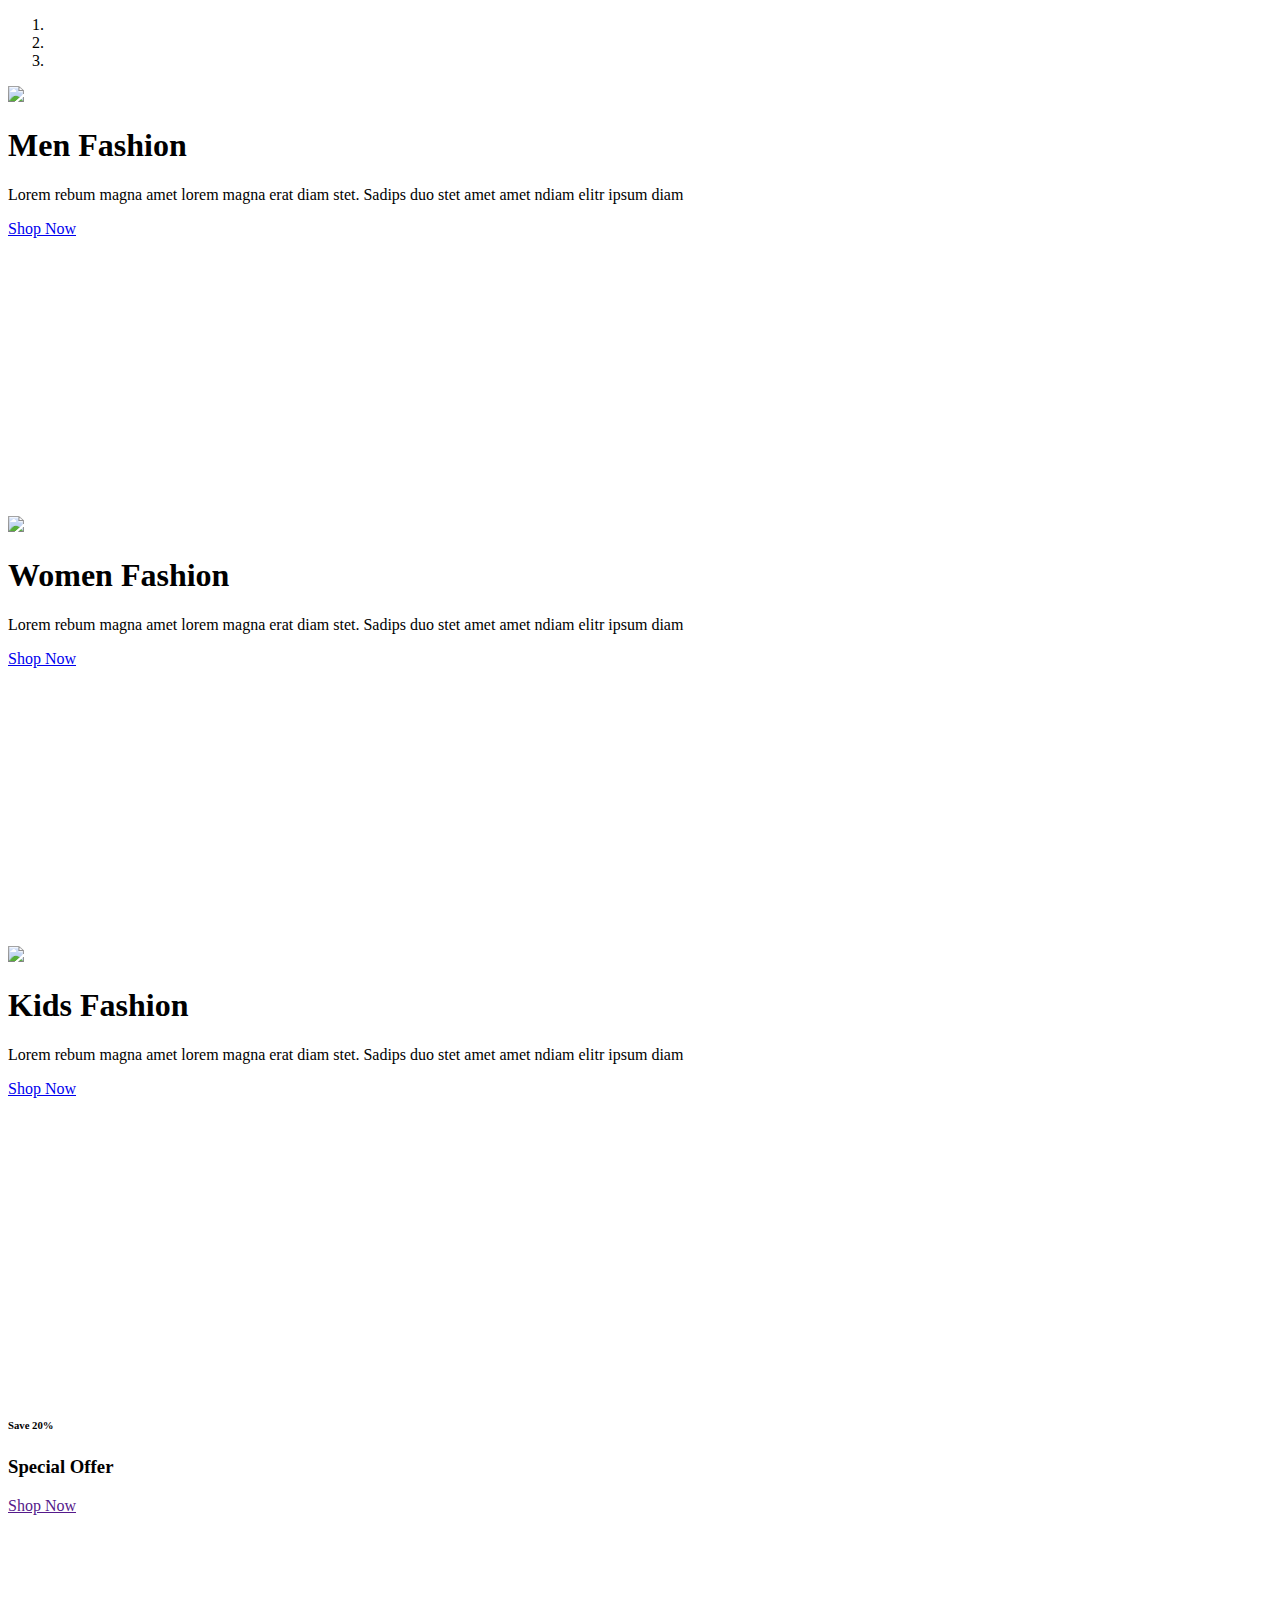
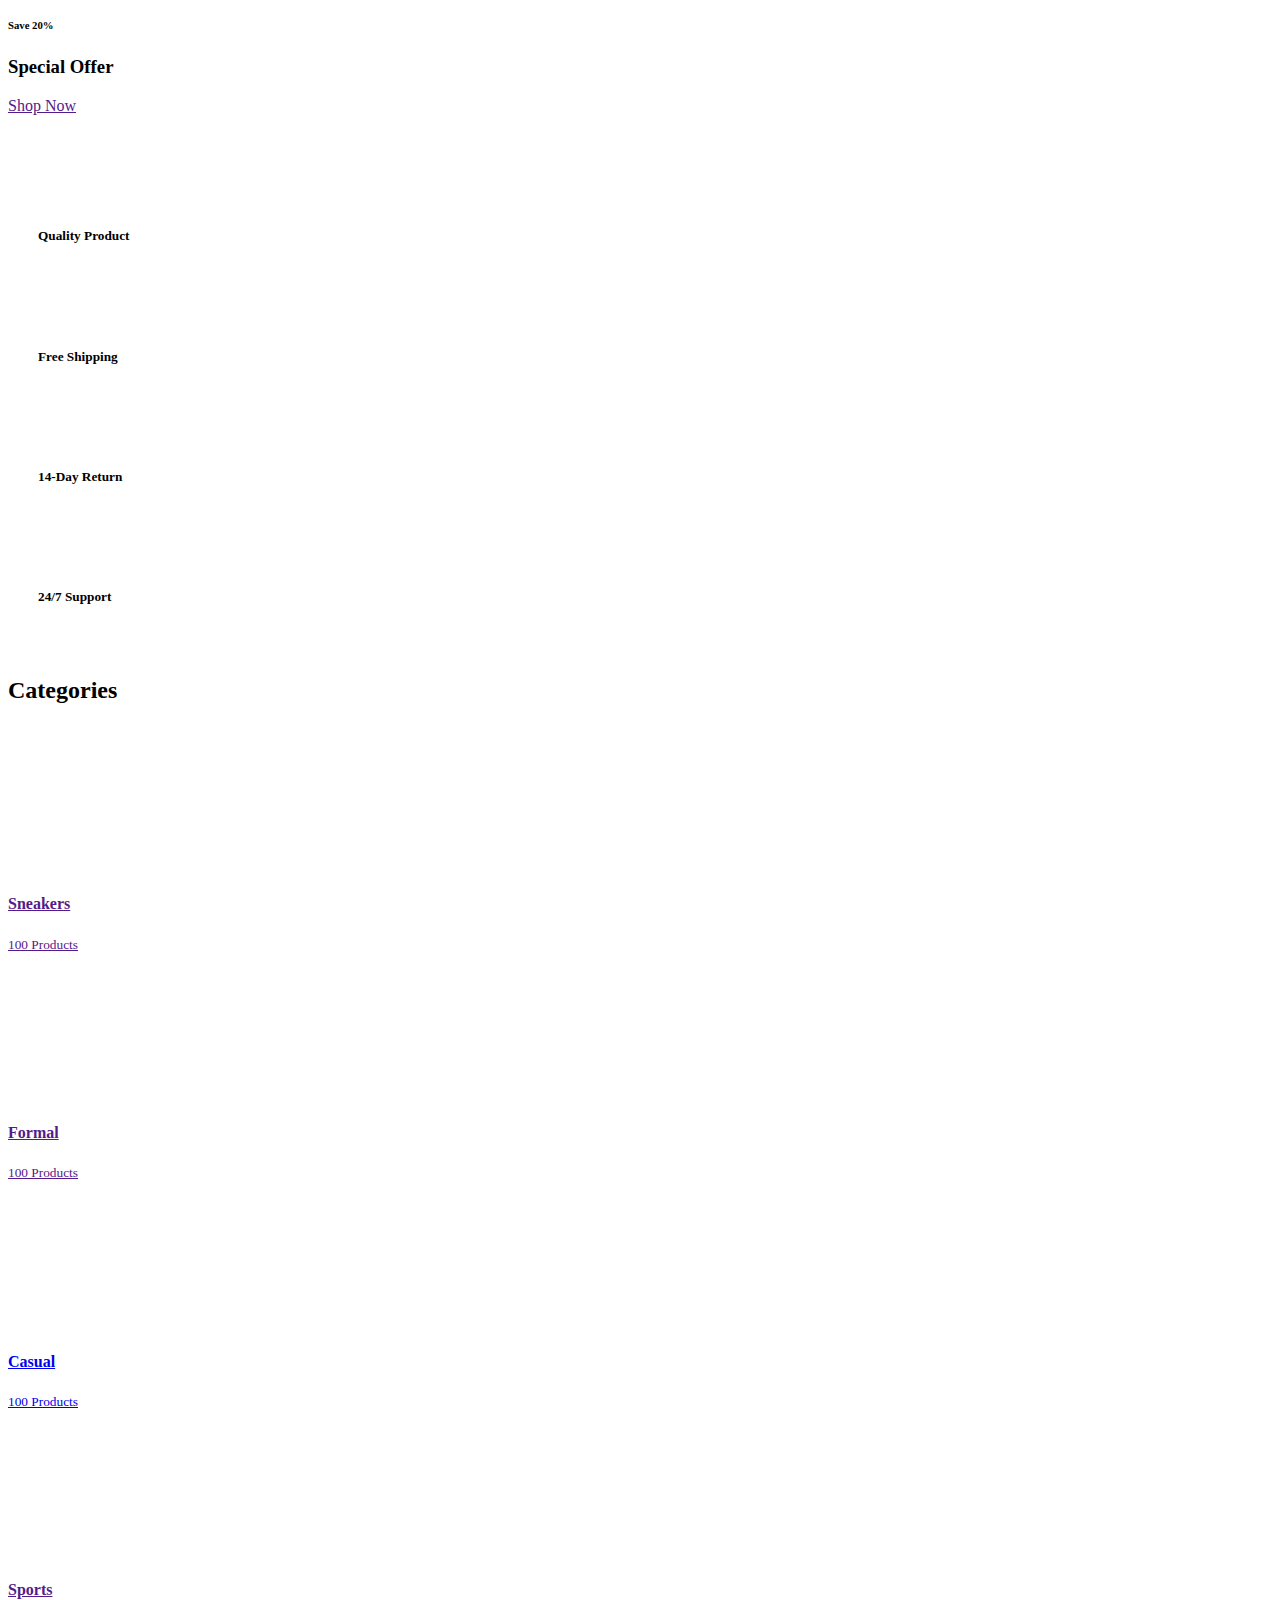
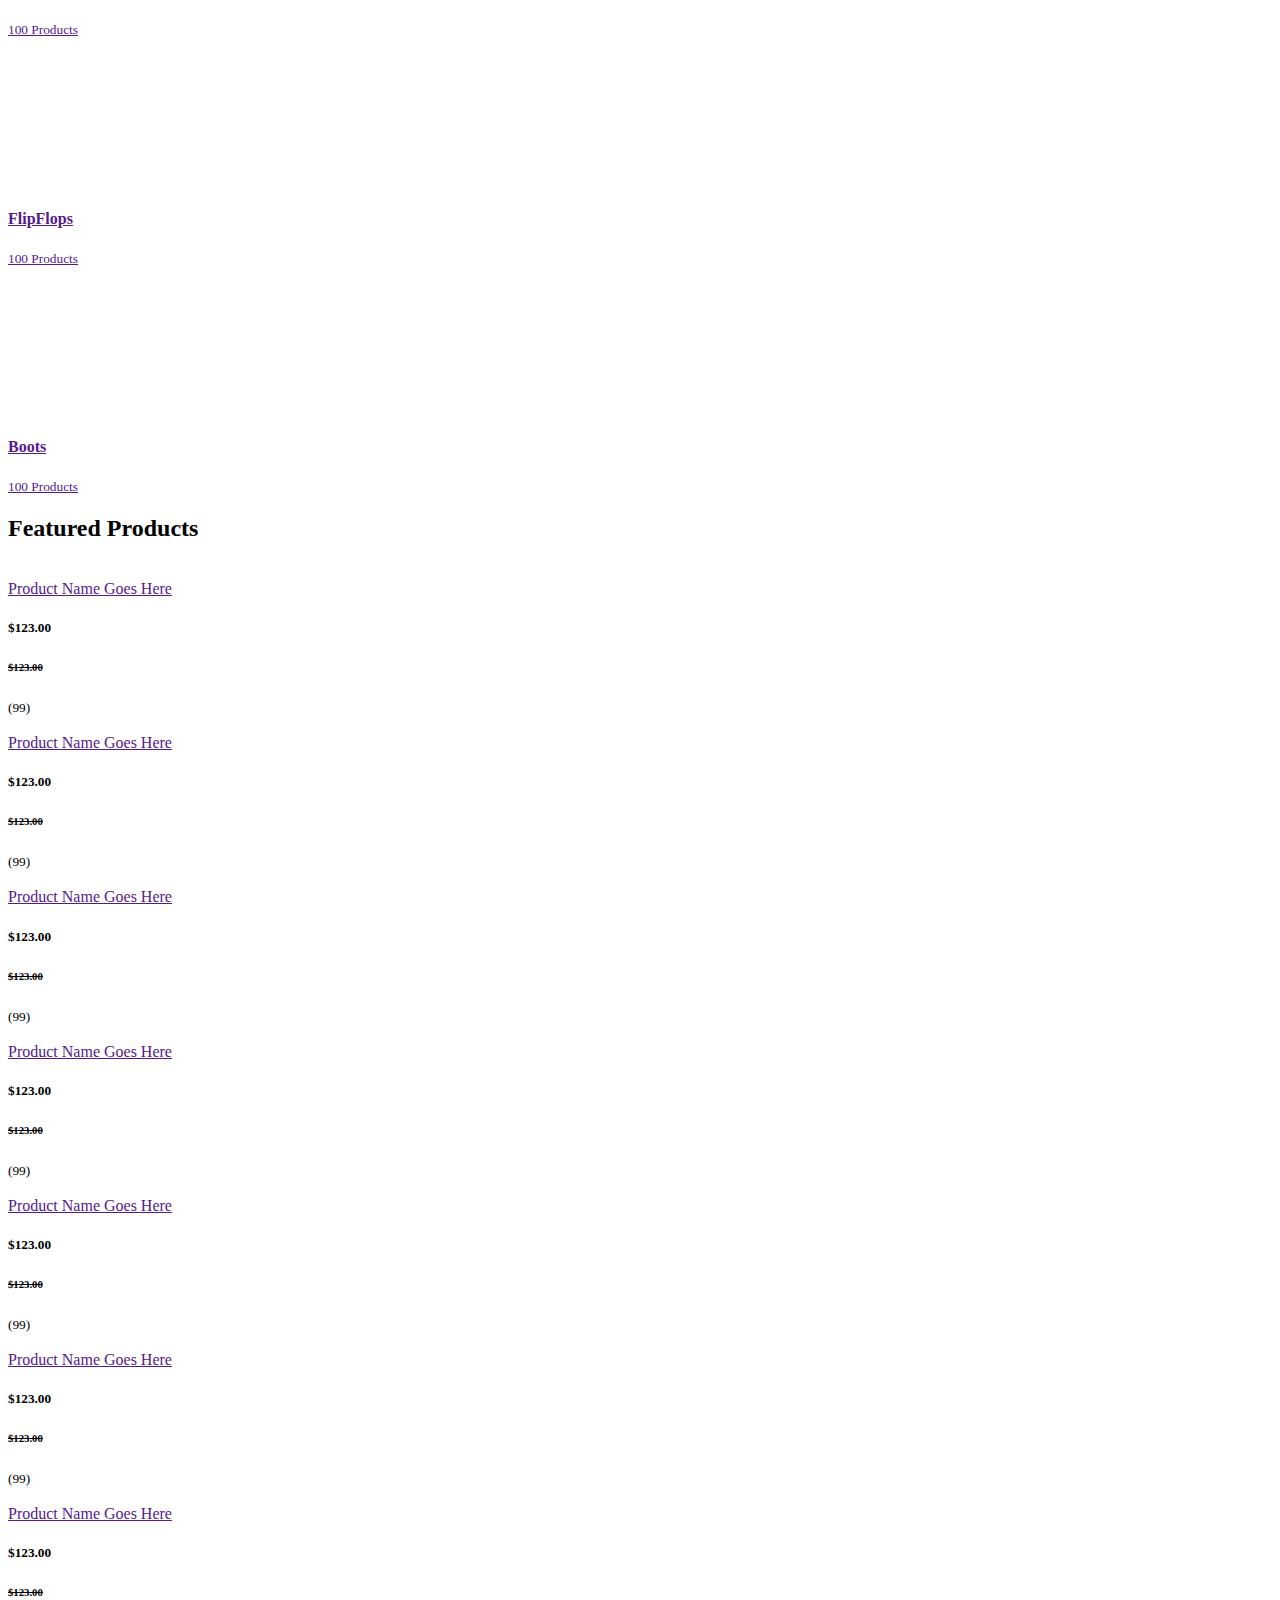
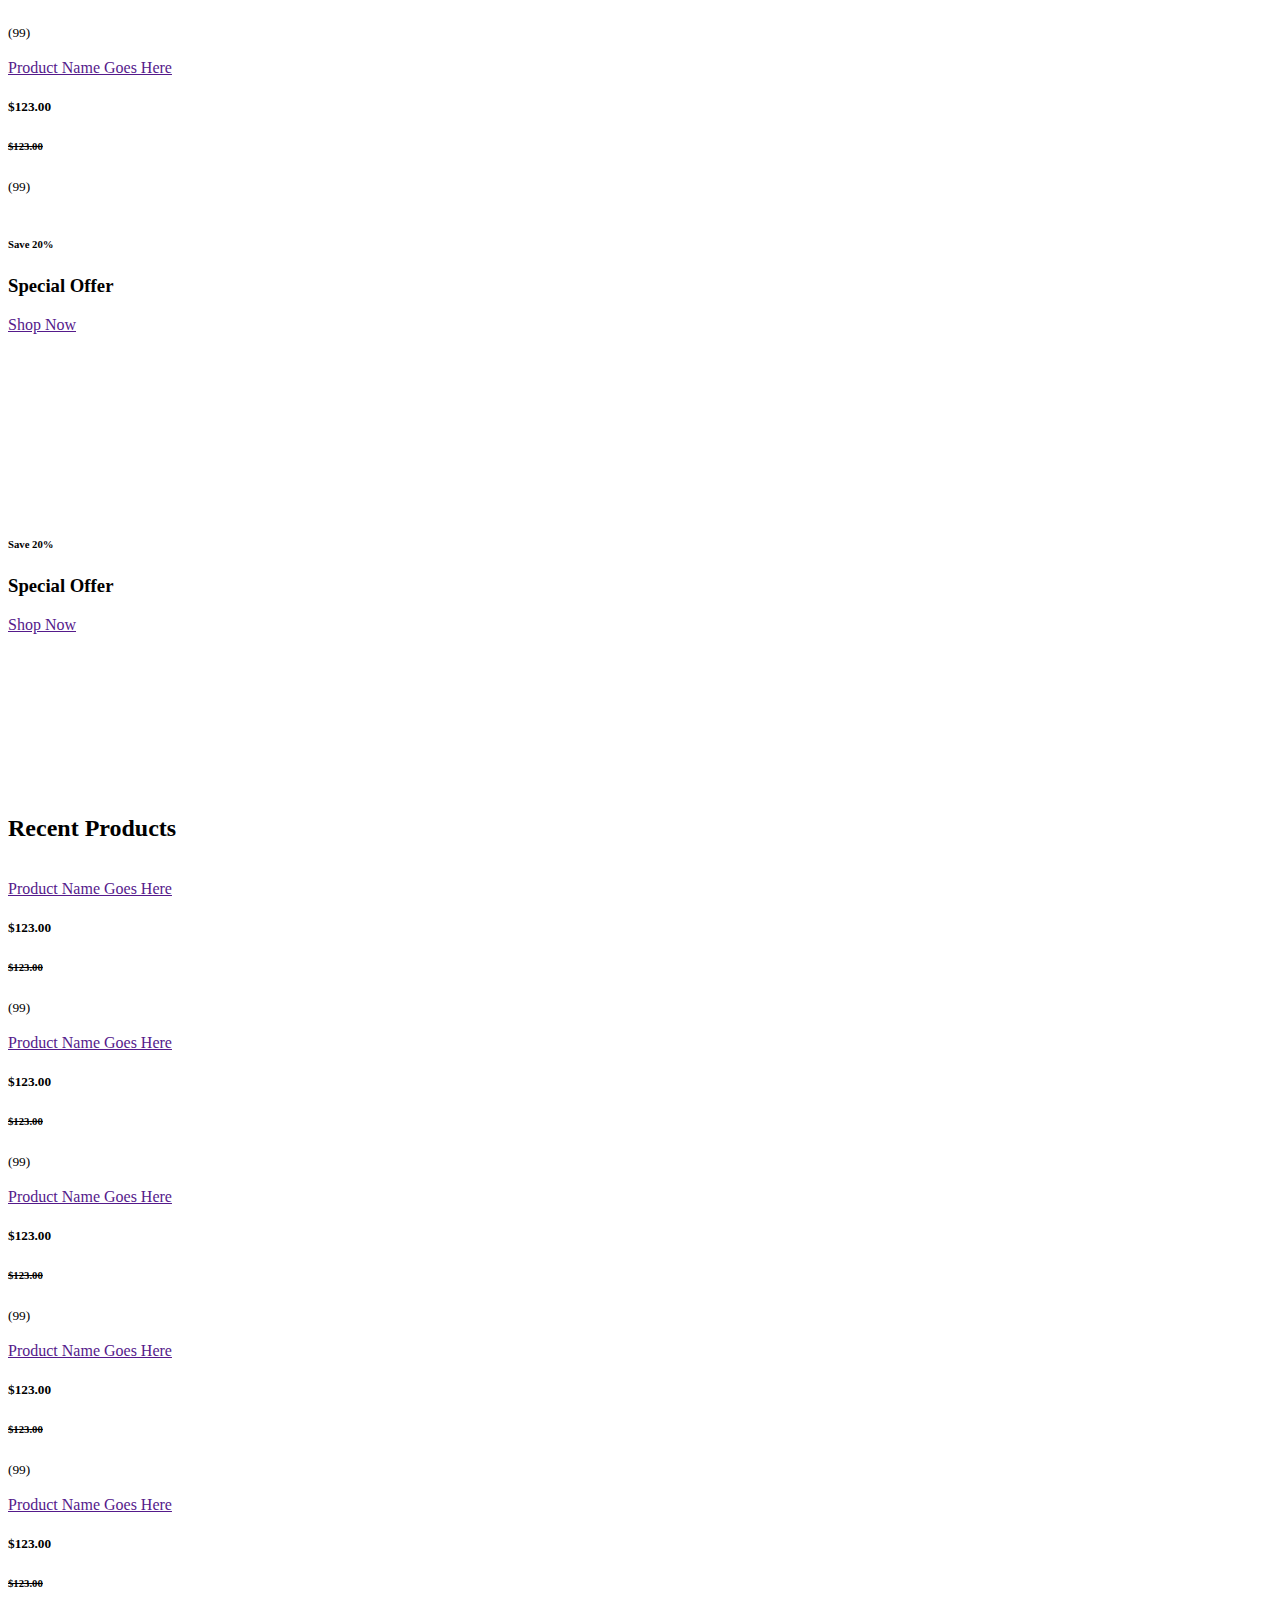
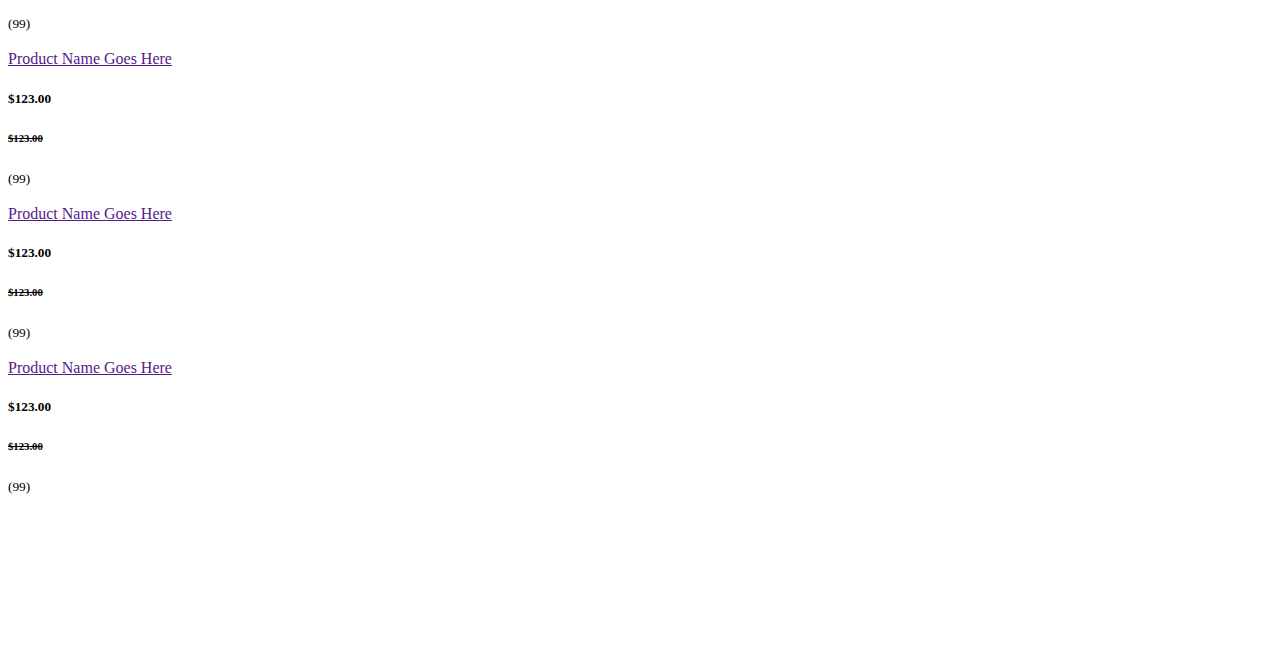
==== commit 6a3051cc: "ADD PRODUCT STARTED" ====
--- a/src/main/resources/templates/index.html
+++ b/src/main/resources/templates/index.html
@@ -165,7 +165,7 @@
                     </a>
                 </div>
                 <div class="col-lg-4 col-md-4 col-sm-6 pb-1">
-                    <a class="text-decoration-none" href="">
+                    <a class="text-decoration-none" href="#">
                         <div class="cat-item img-zoom d-flex align-items-center mb-4">
                             <div class="overflow-hidden" style="width: 200px; height: 150px;">
                                 <img class="img-fluid" src="/MyImages/cat-casual.jpg" alt="">
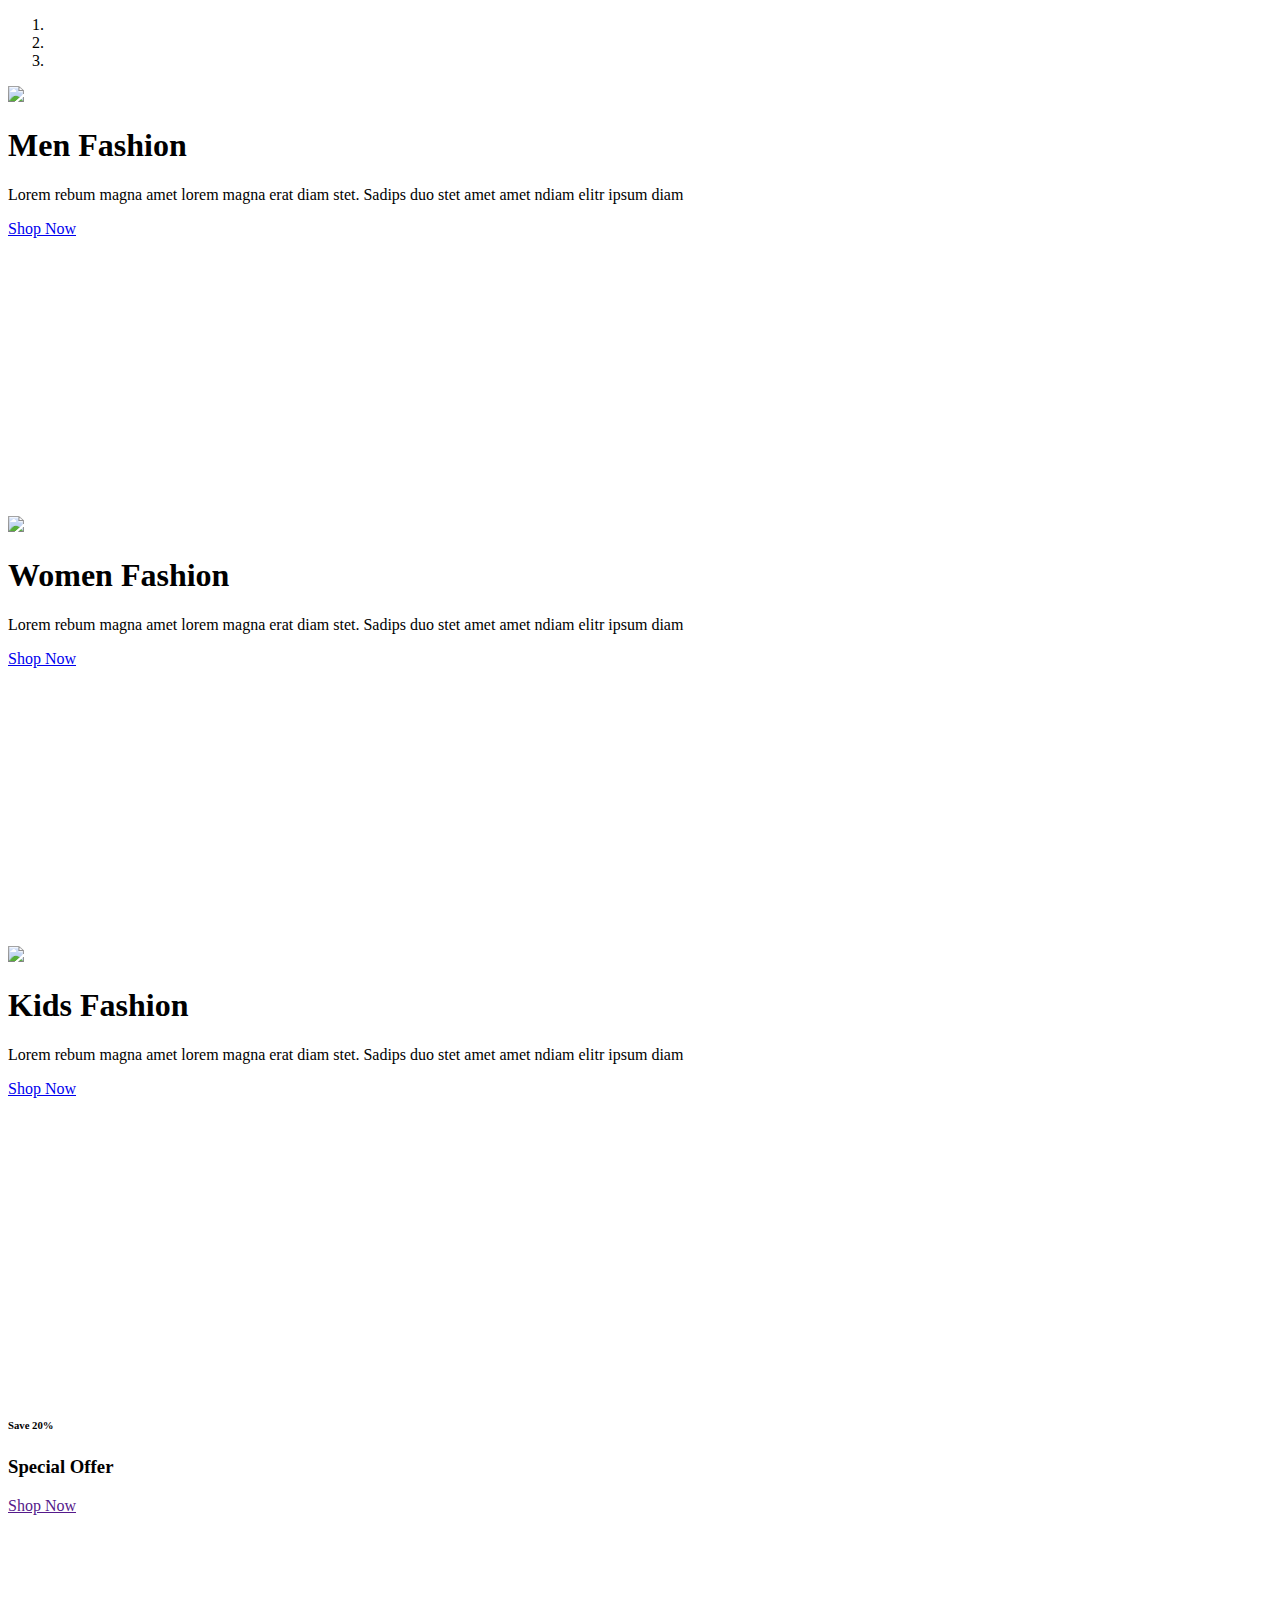
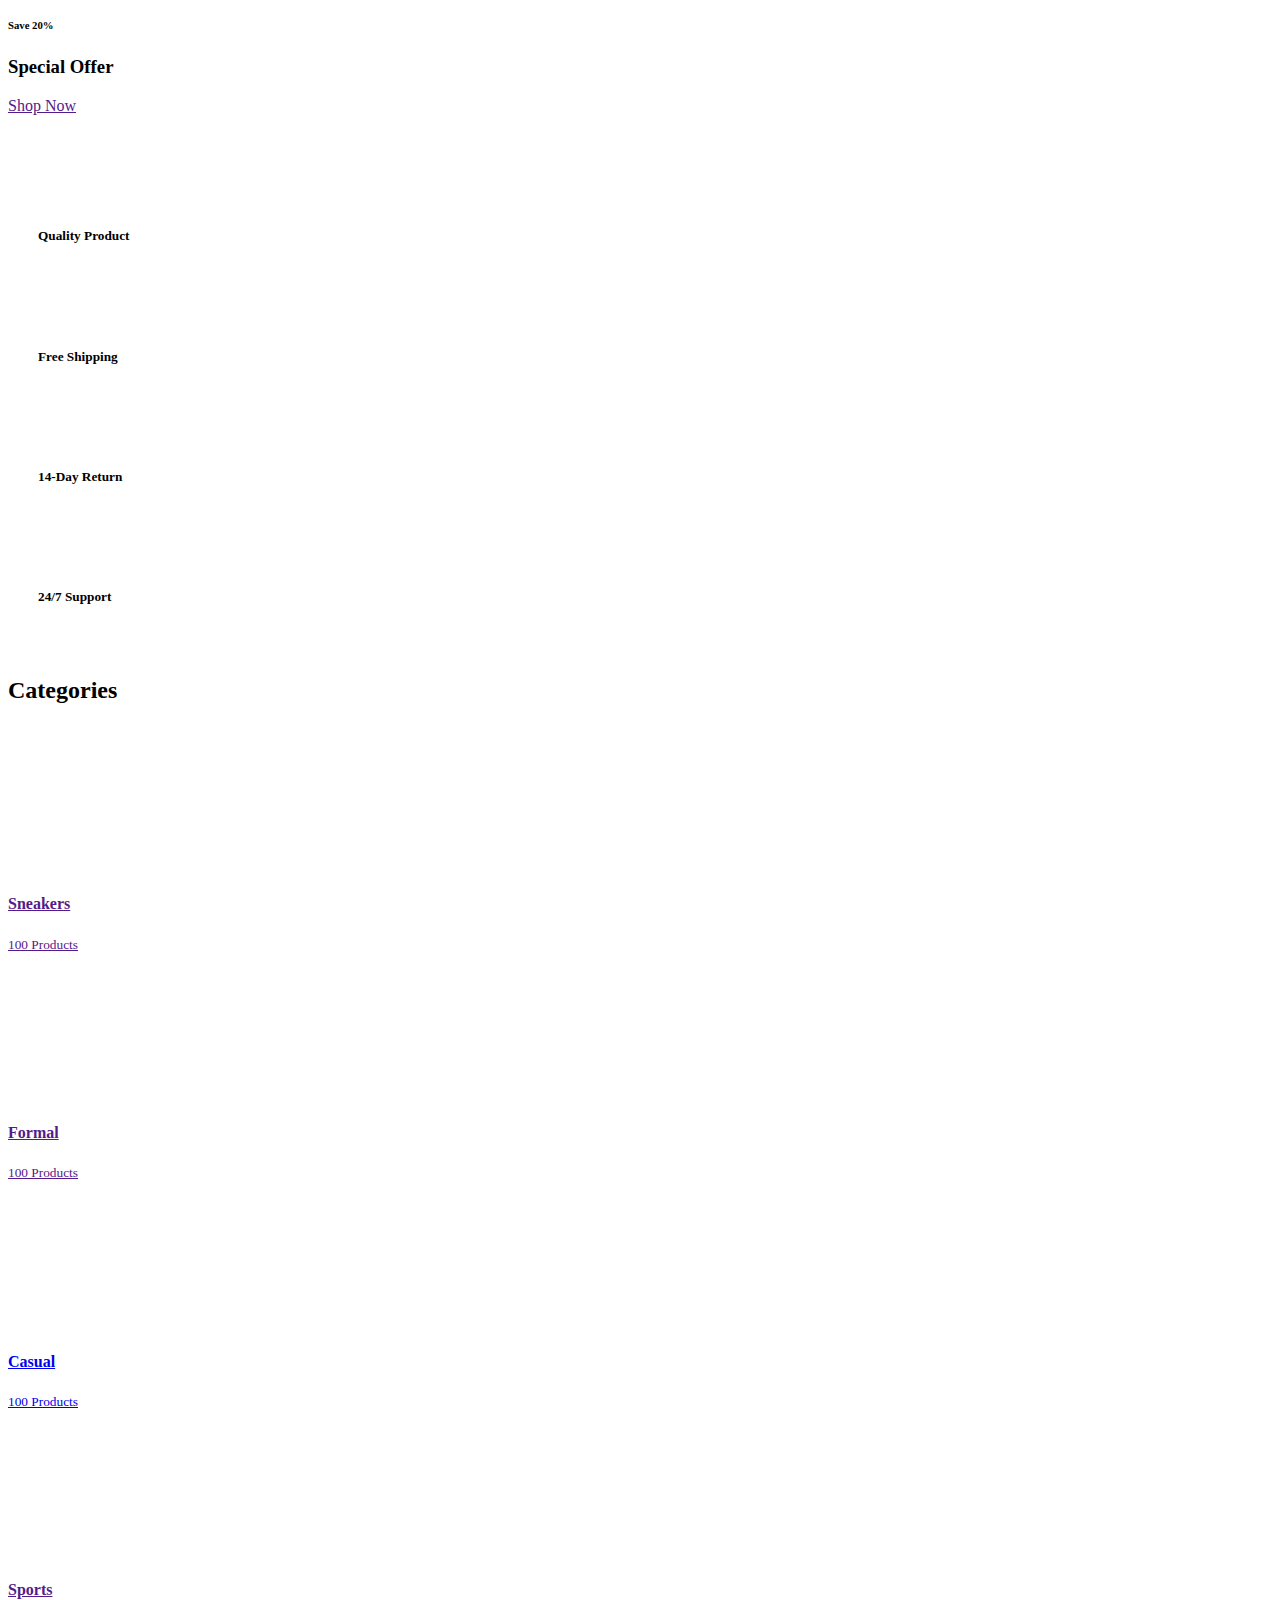
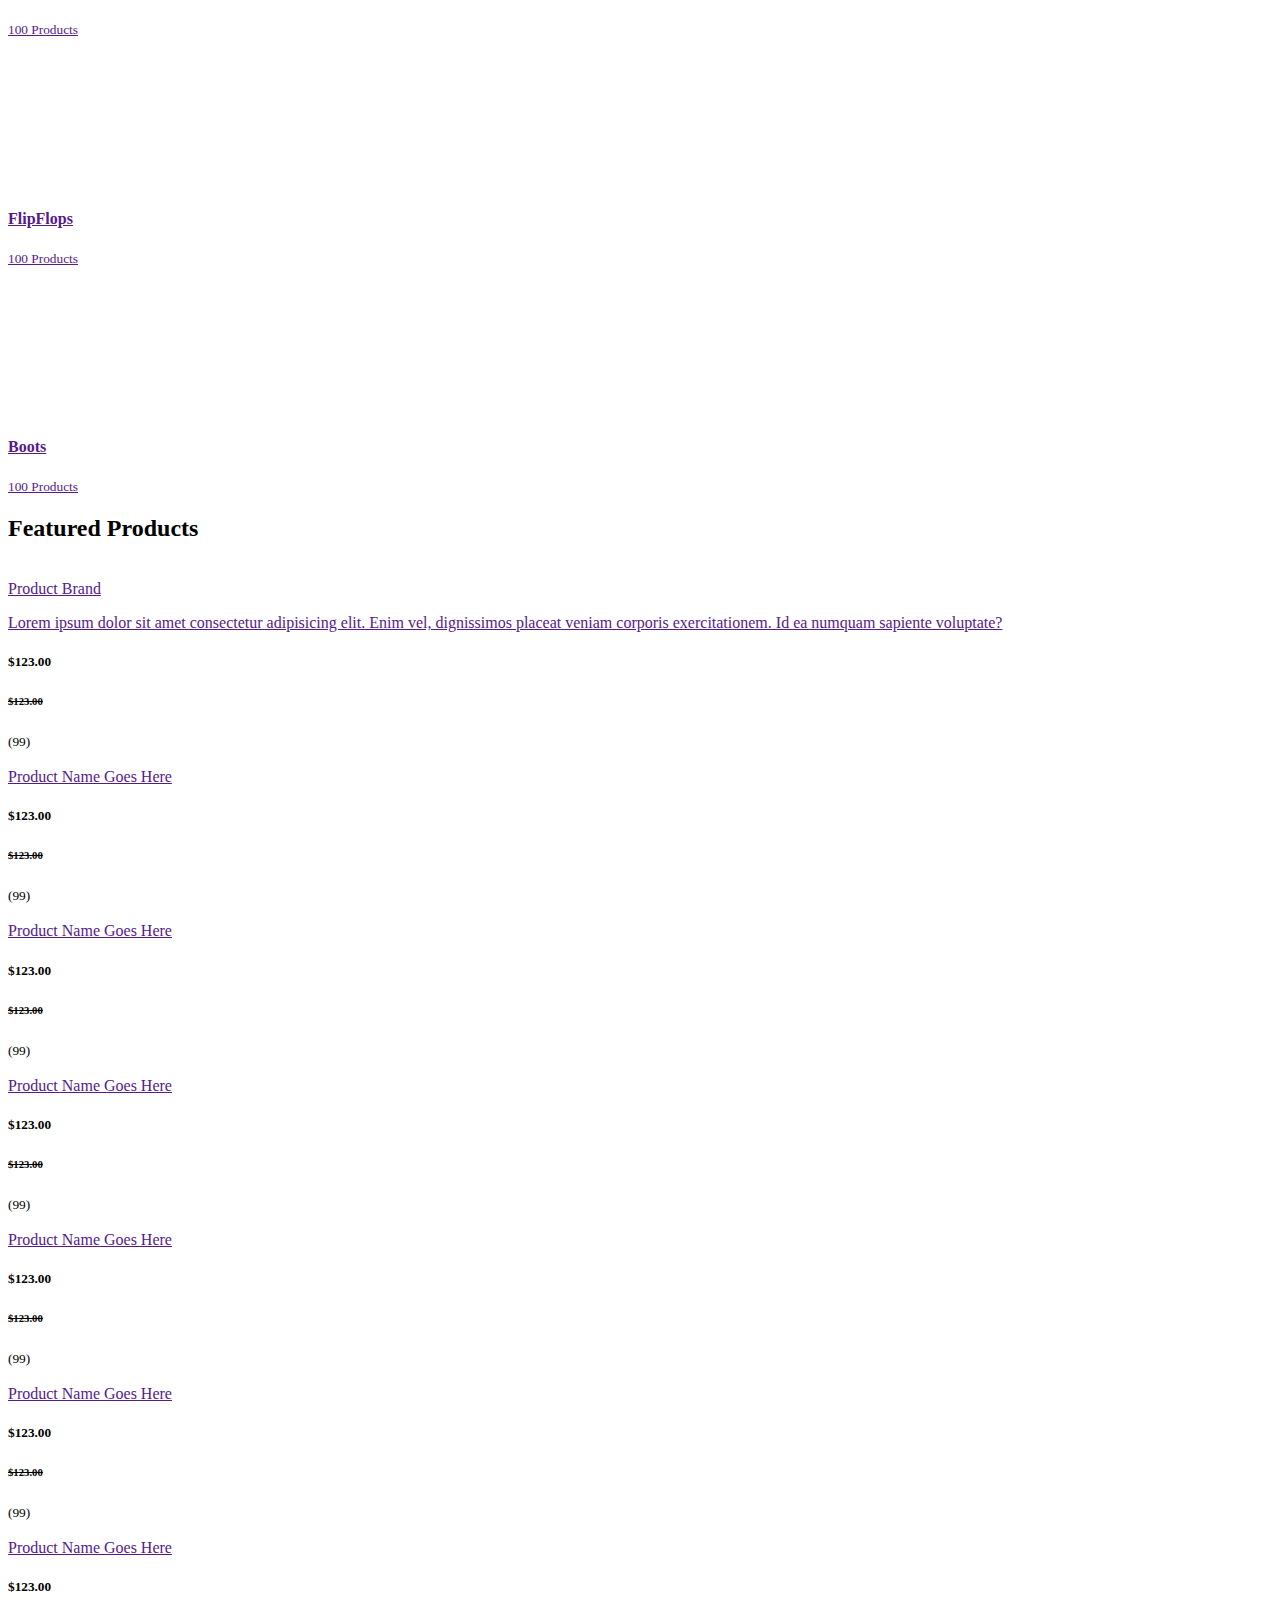
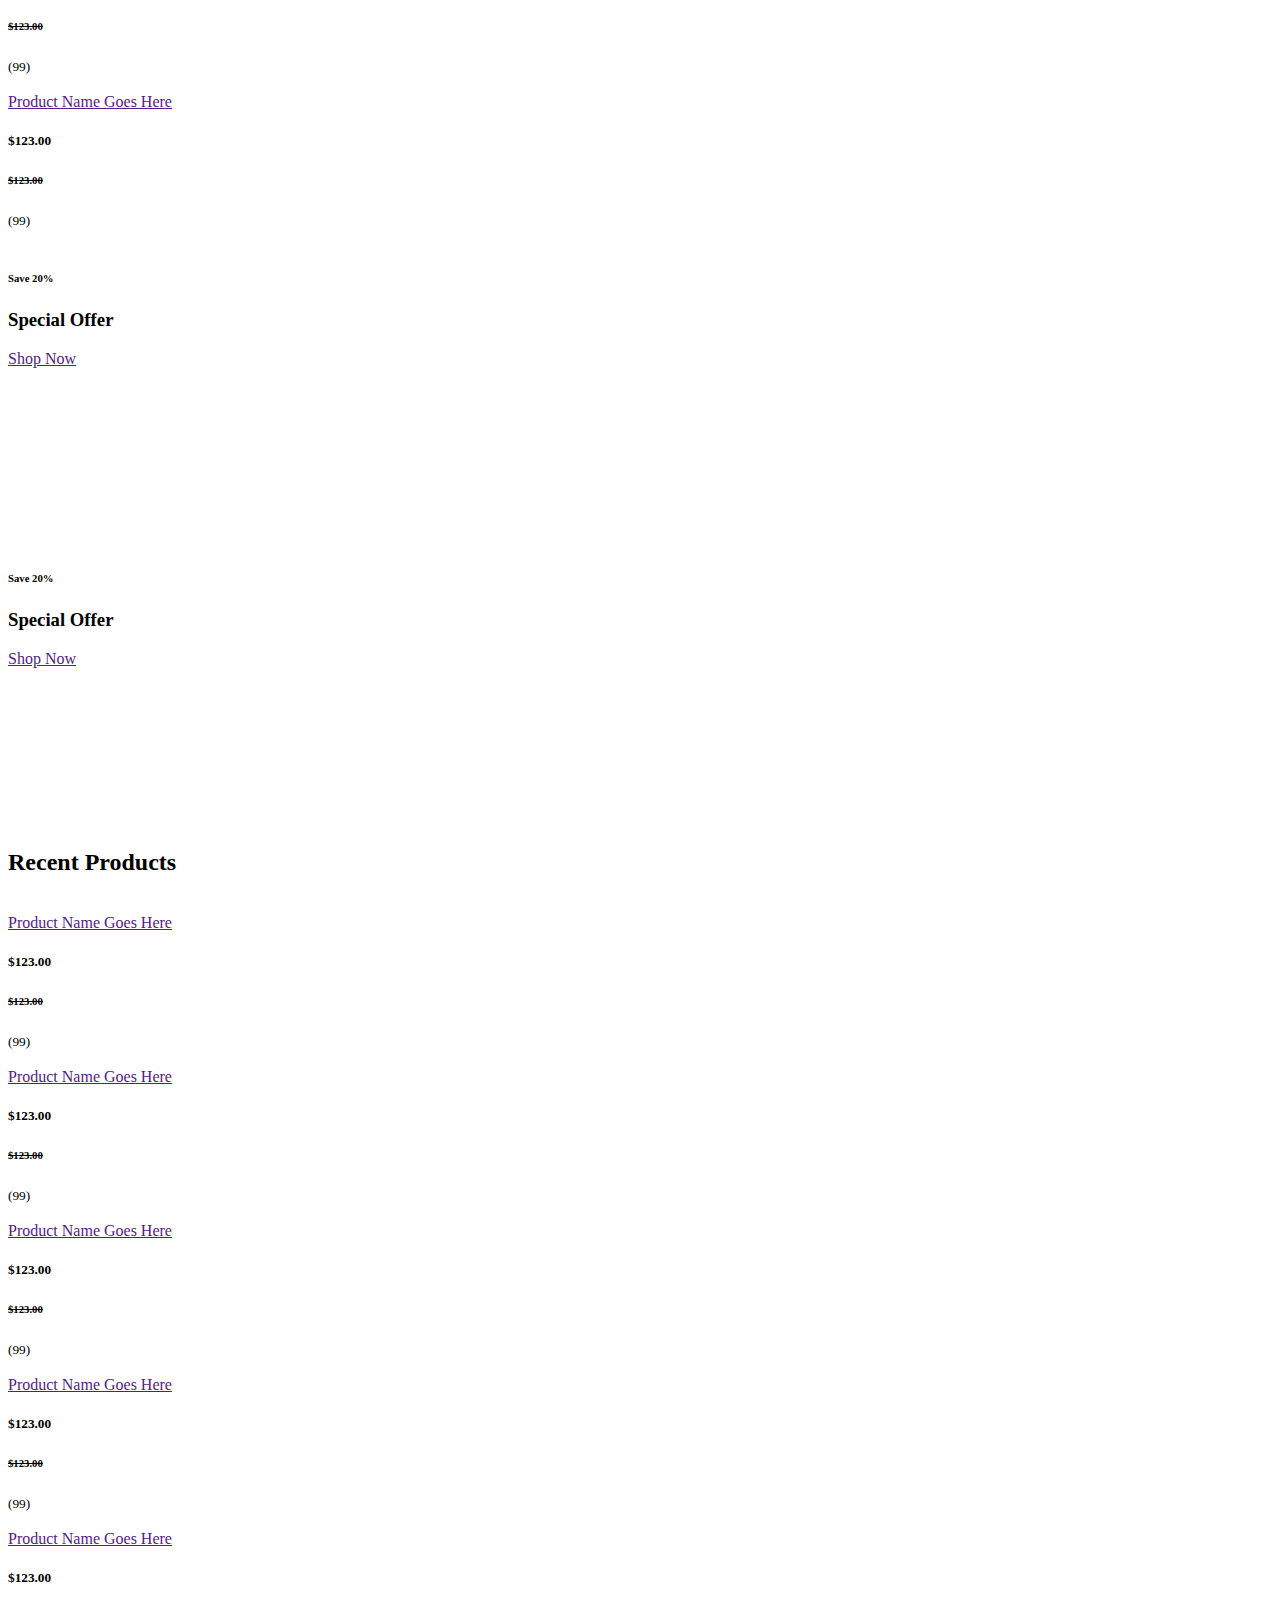
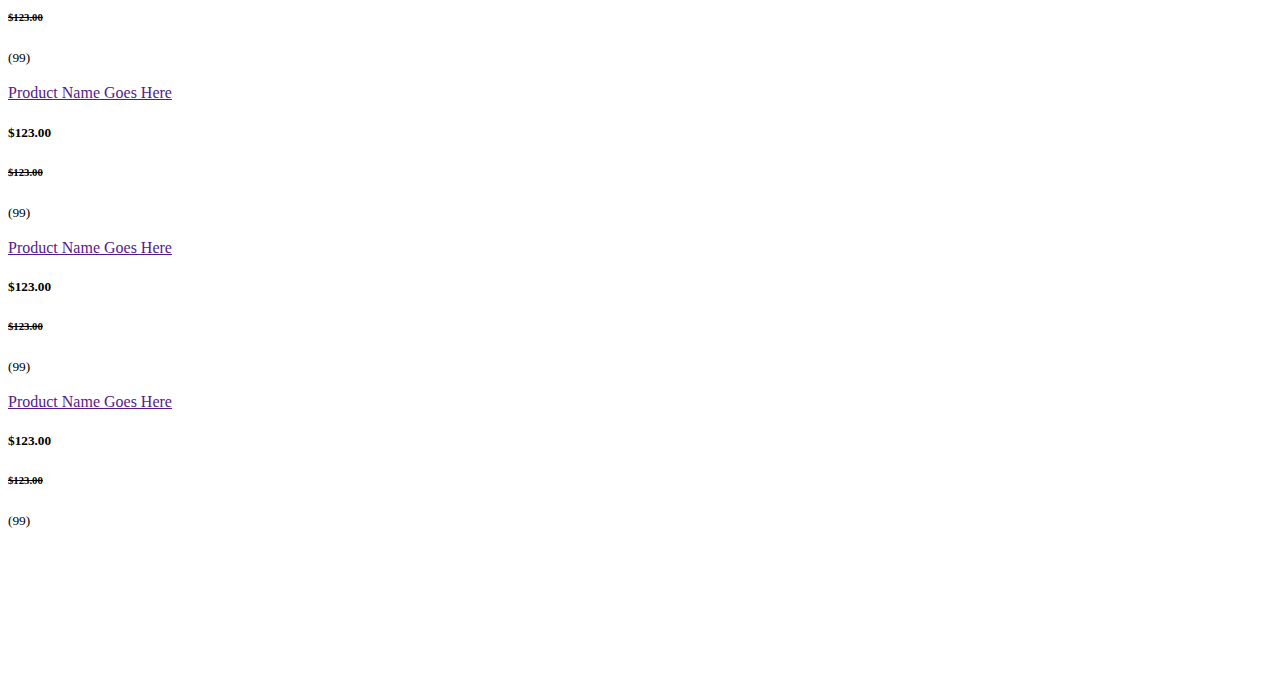
==== commit 41d6a8a1: "PRODUCT CARD LOOKS FINE JFOR NOW" ====
--- a/src/main/resources/templates/index.html
+++ b/src/main/resources/templates/index.html
@@ -240,7 +240,8 @@
                             </div>
                         </div>
                         <div class="text-center py-4">
-                            <a class="h6 text-decoration-none text-truncate" href="">Product Name Goes Here</a>
+                            <a class="h4 text-decoration-none text-truncate" href="">Product Brand</a>
+                            <a class="h6 text-decoration-none text-truncate" href=""><p>Lorem ipsum dolor sit amet consectetur adipisicing elit. Enim vel, dignissimos placeat veniam corporis exercitationem. Id ea numquam sapiente voluptate?</p></a>
                             <div class="d-flex align-items-center justify-content-center mt-2">
                                 <h5>$123.00</h5>
                                 <h6 class="text-muted ml-2"><del>$123.00</del></h6>
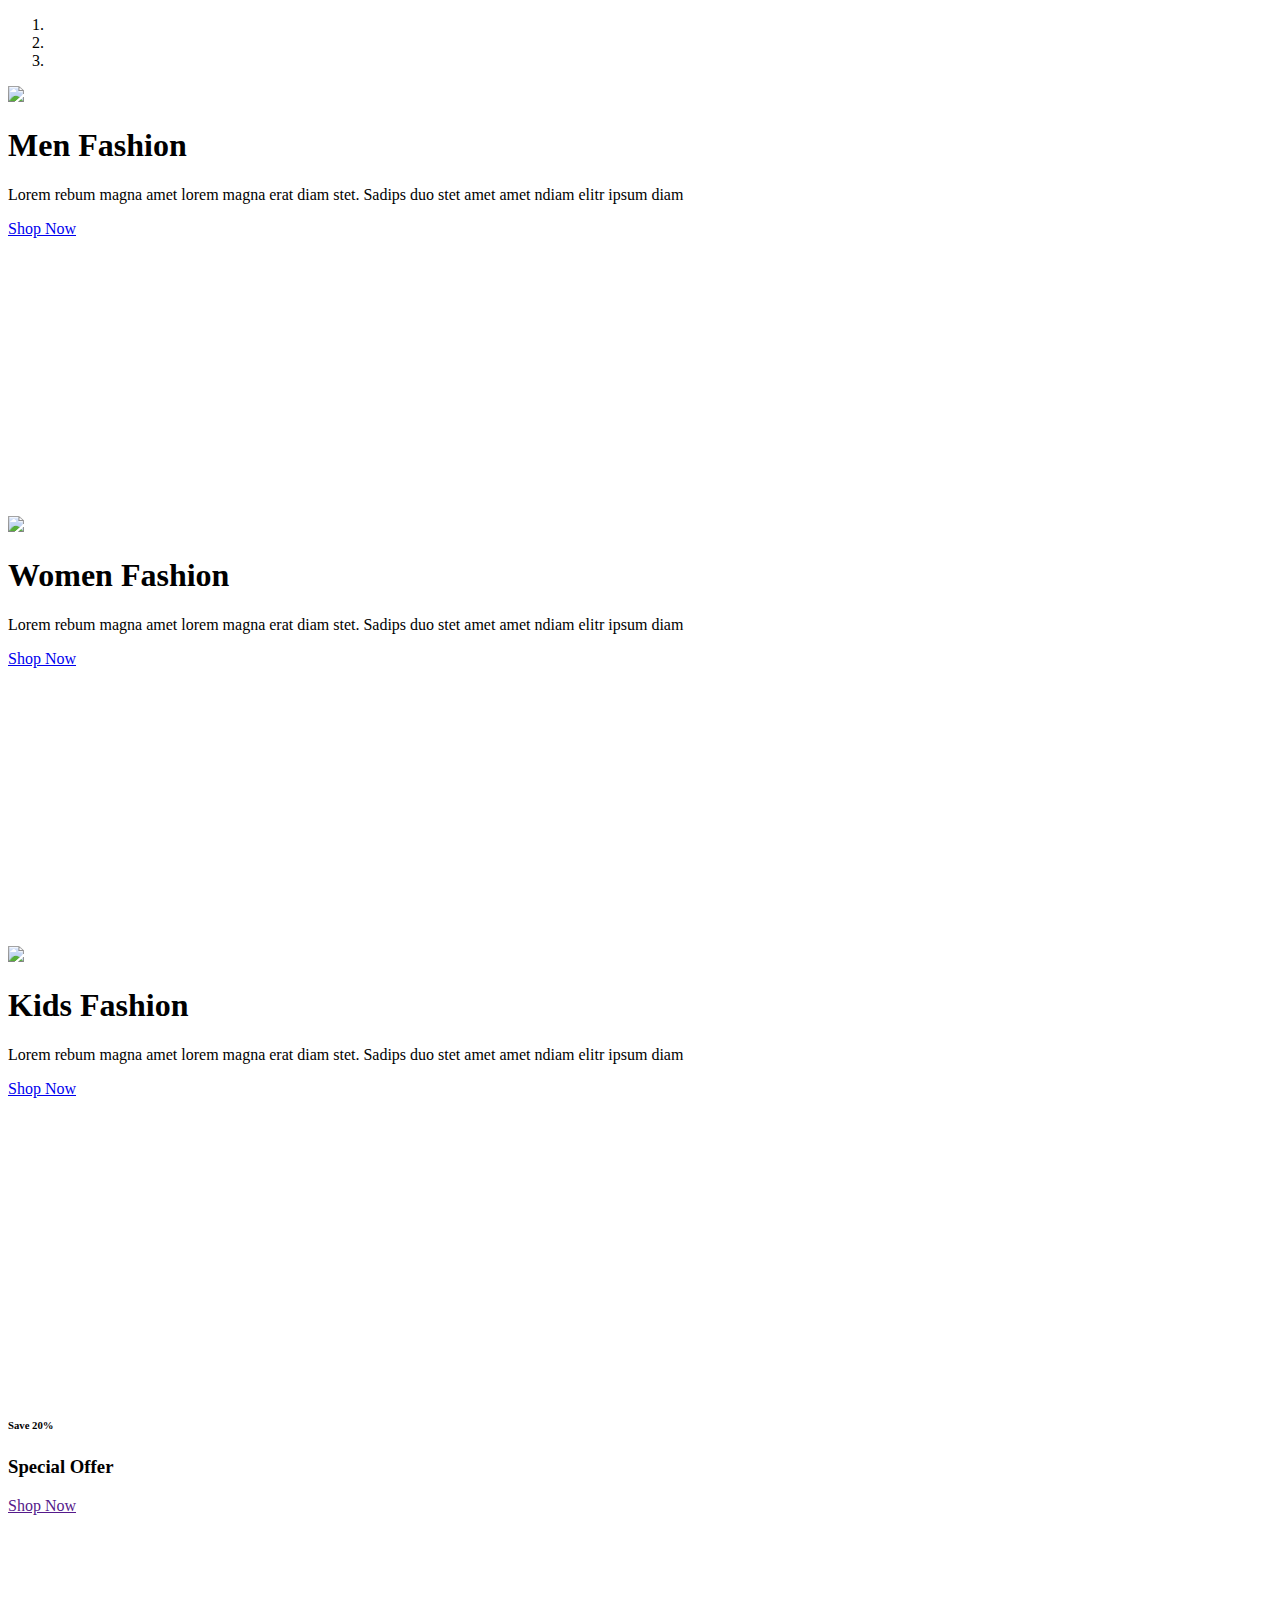
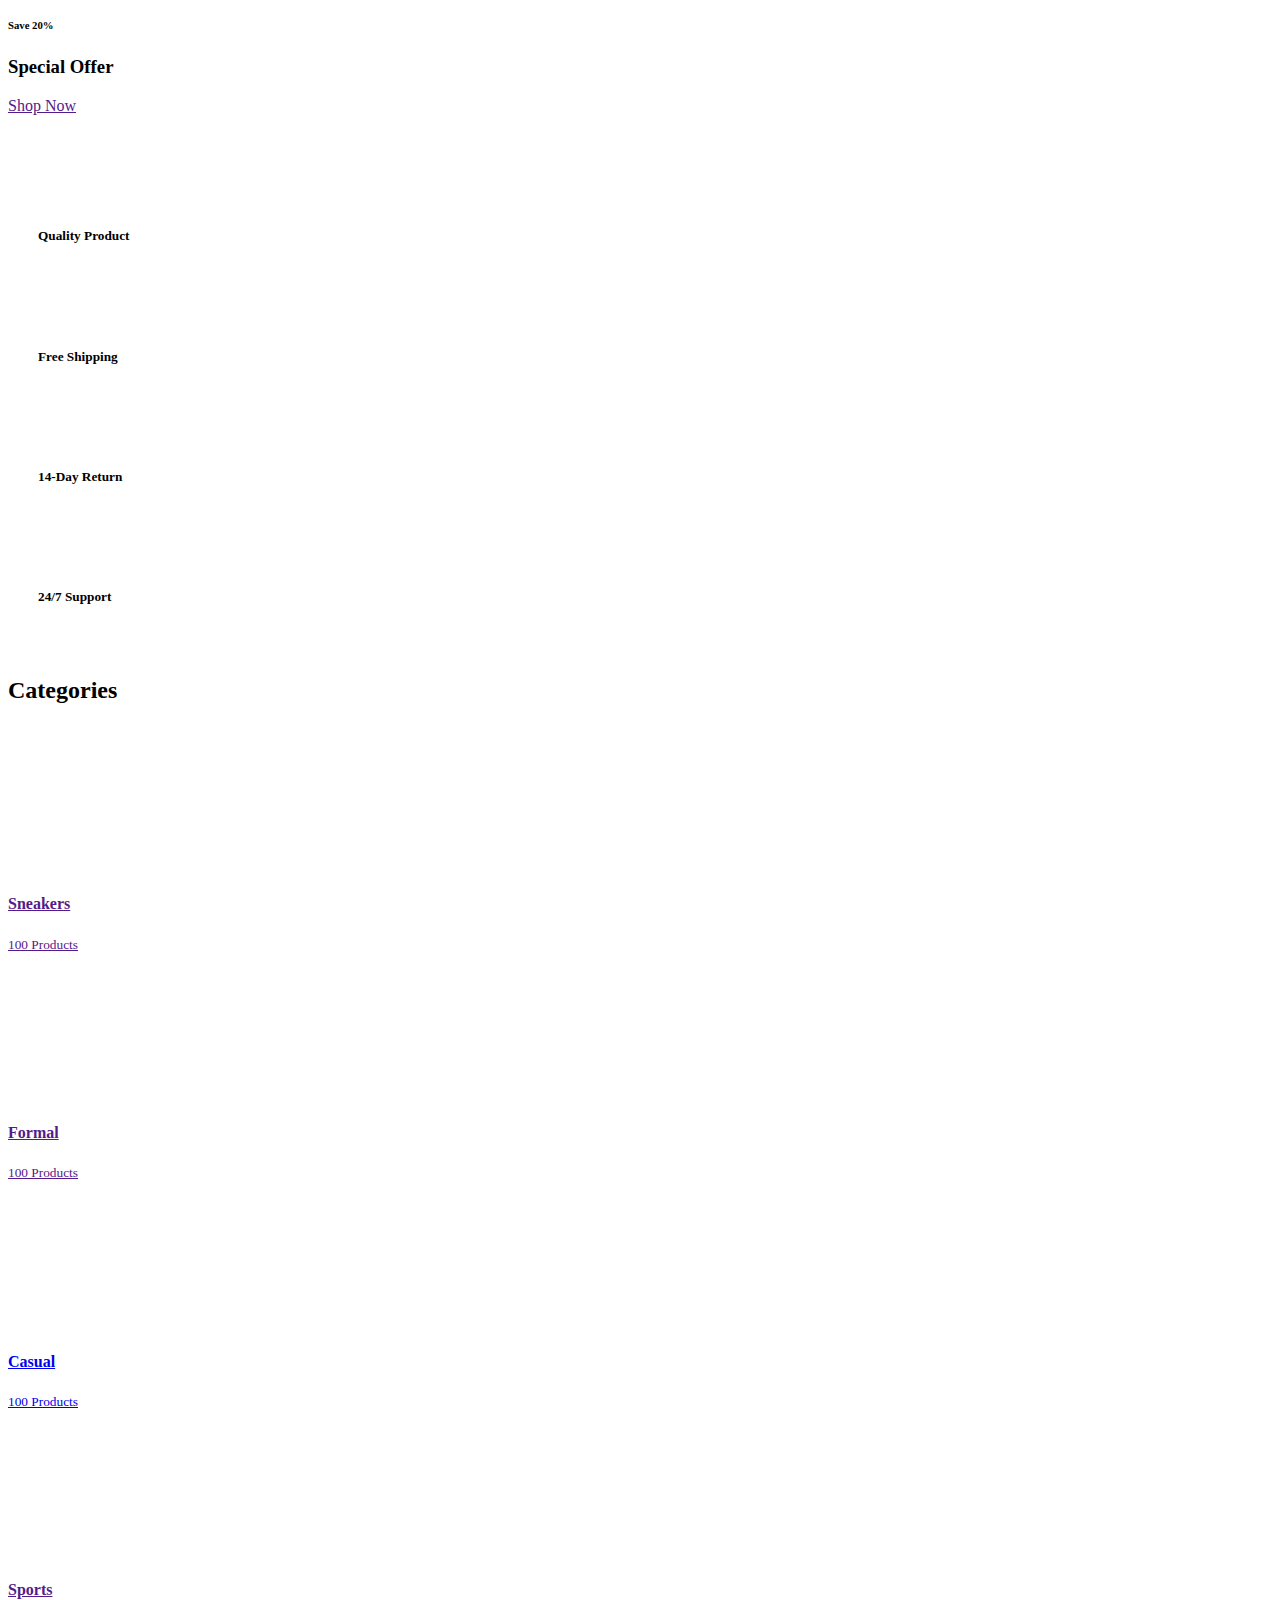
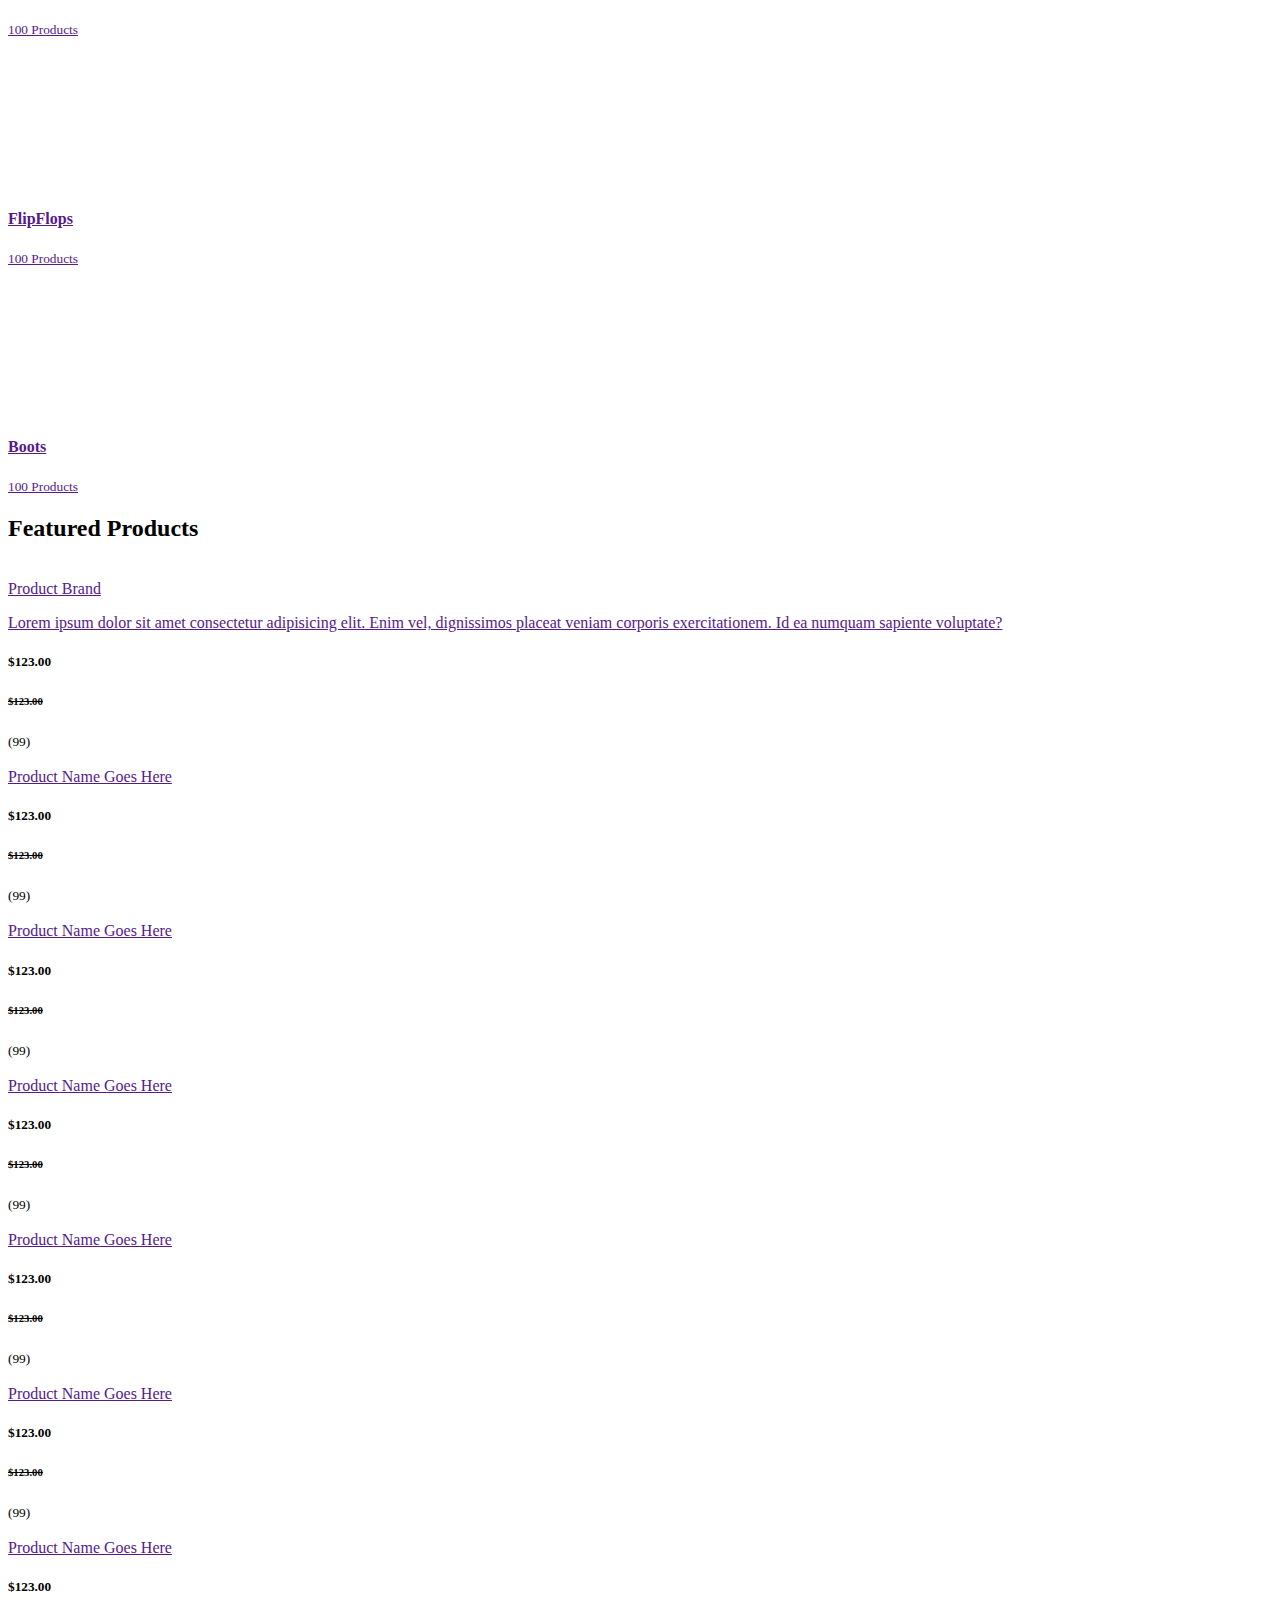
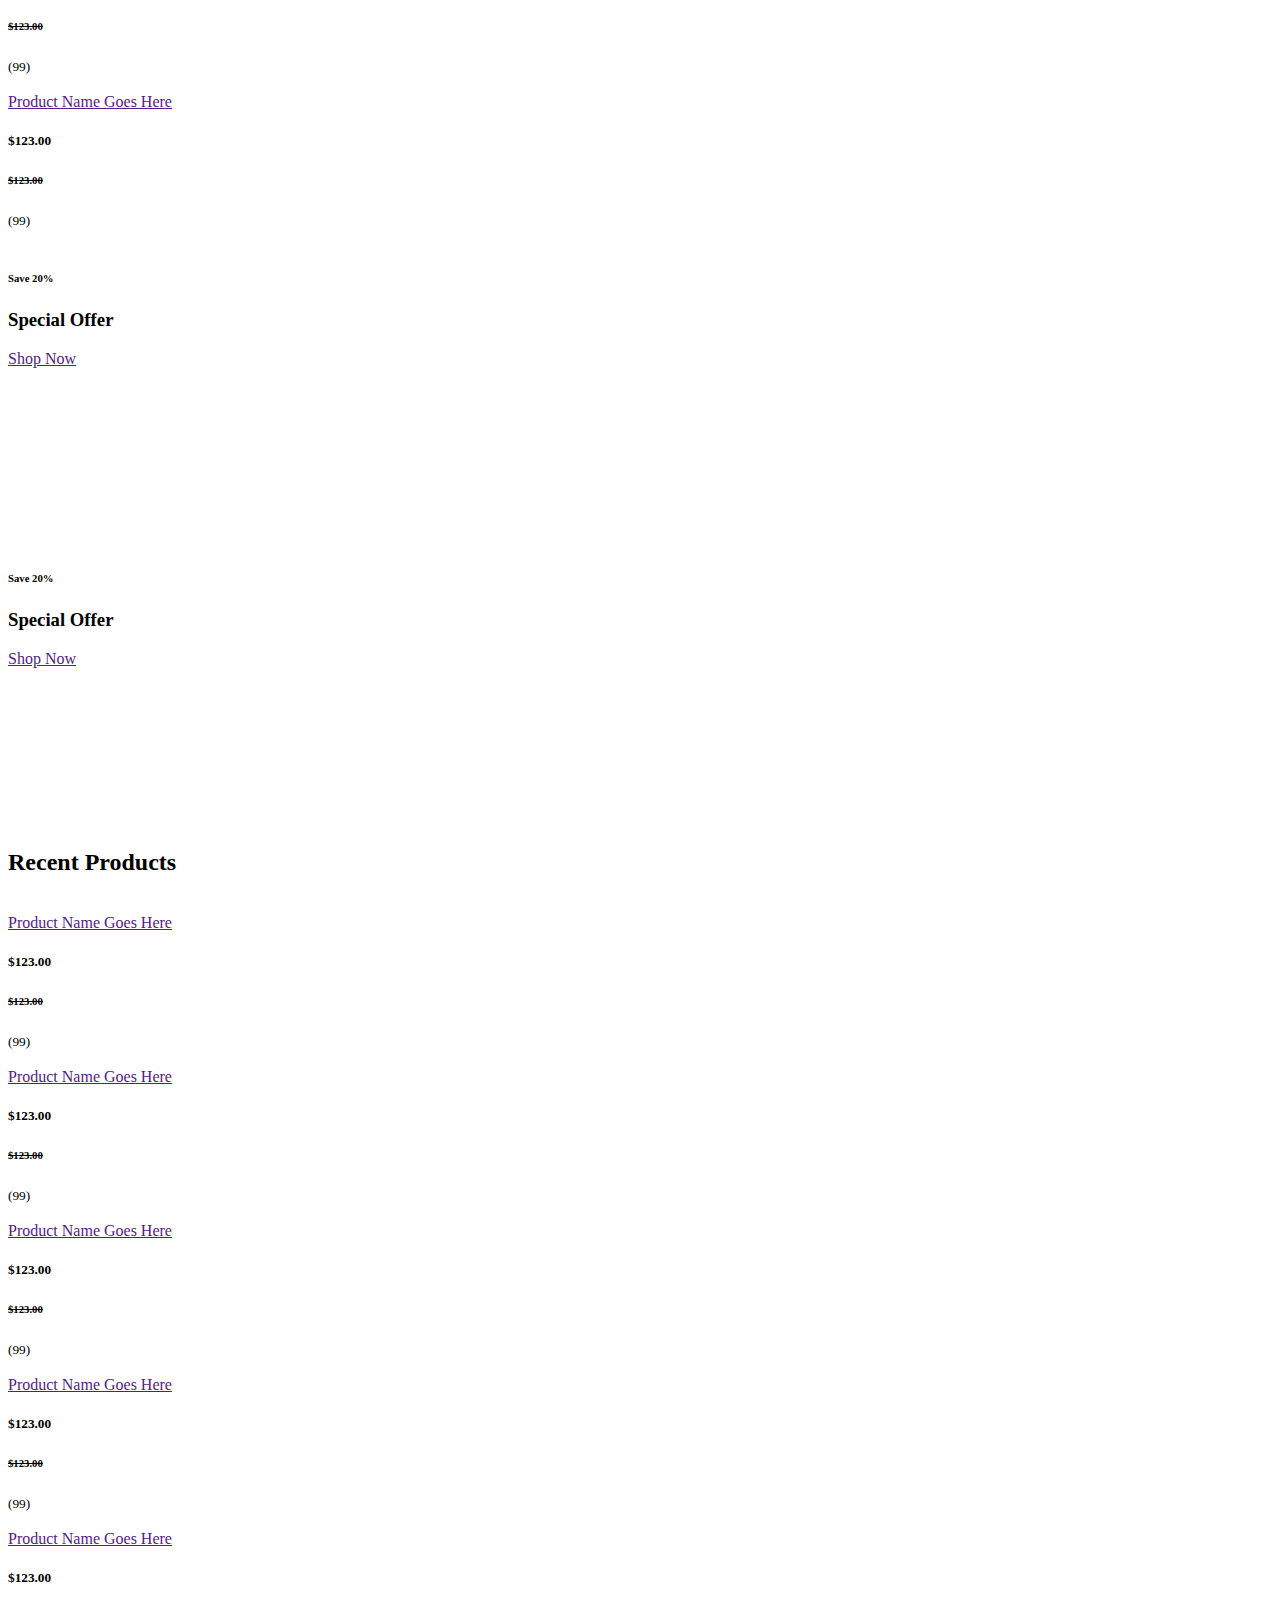
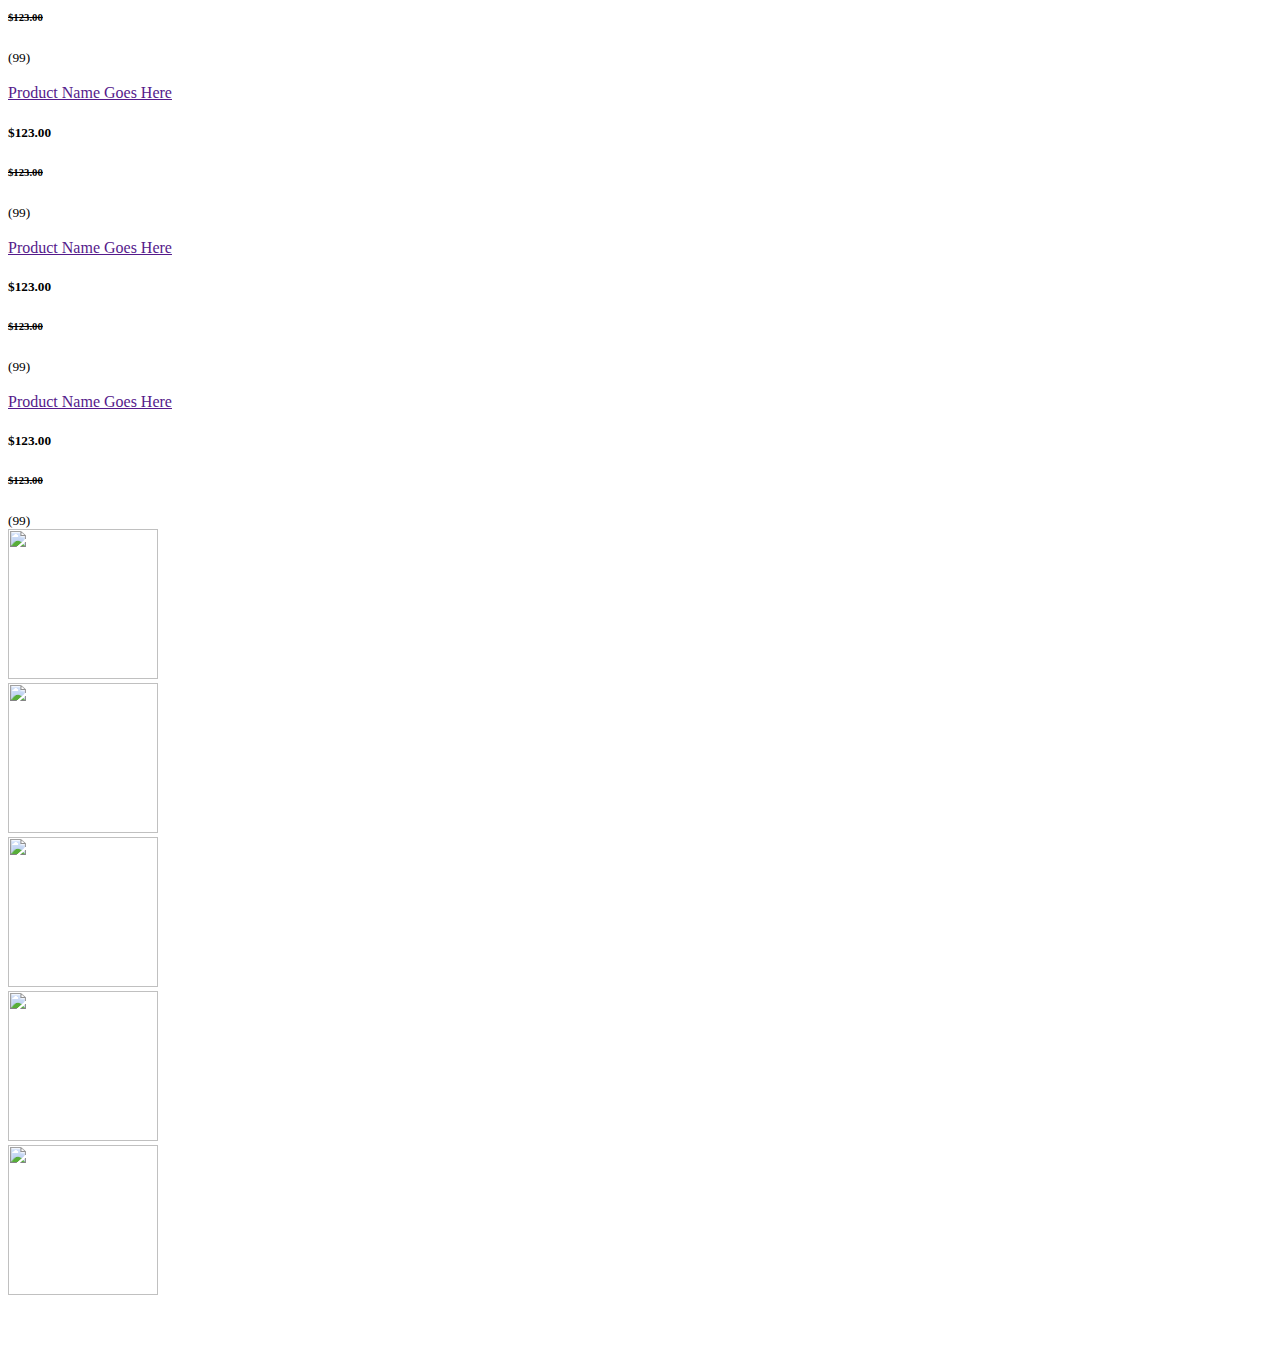
==== commit 604e8e77: "ADDING BRAND VENDOR IMAGES" ====
--- a/src/main/resources/templates/index.html
+++ b/src/main/resources/templates/index.html
@@ -742,19 +742,19 @@
                 <div class="col">
                     <div class="owl-carousel vendor-carousel">
                         <div class="bg-light p-4">
-                            <img src="img/vendor-1.jpg" alt="">
+                            <img src="MyImages/adidas.png" alt="" style="width: 150px; height: 150px;">
                         </div>
                         <div class="bg-light p-4">
-                            <img src="img/vendor-2.jpg" alt="">
+                            <img src="MyImages/nike.jpeg" alt="" style="width: 150px; height: 150px;">
                         </div>
                         <div class="bg-light p-4">
-                            <img src="img/vendor-3.jpg" alt="">
+                            <img src="MyImages/skechers.png" alt="" style="width: 150px; height: 150px;">
                         </div>
                         <div class="bg-light p-4">
-                            <img src="img/vendor-4.jpg" alt="">
+                            <img src="MyImages/puma.jpg" alt="" style="width: 150px; height: 150px;">
                         </div>
                         <div class="bg-light p-4">
-                            <img src="img/vendor-5.jpg" alt="">
+                            <img src="MyImages/reebok.png" alt="" style="width: 150px; height: 150px;">
                         </div>
                         <div class="bg-light p-4">
                             <img src="img/vendor-6.jpg" alt="">
